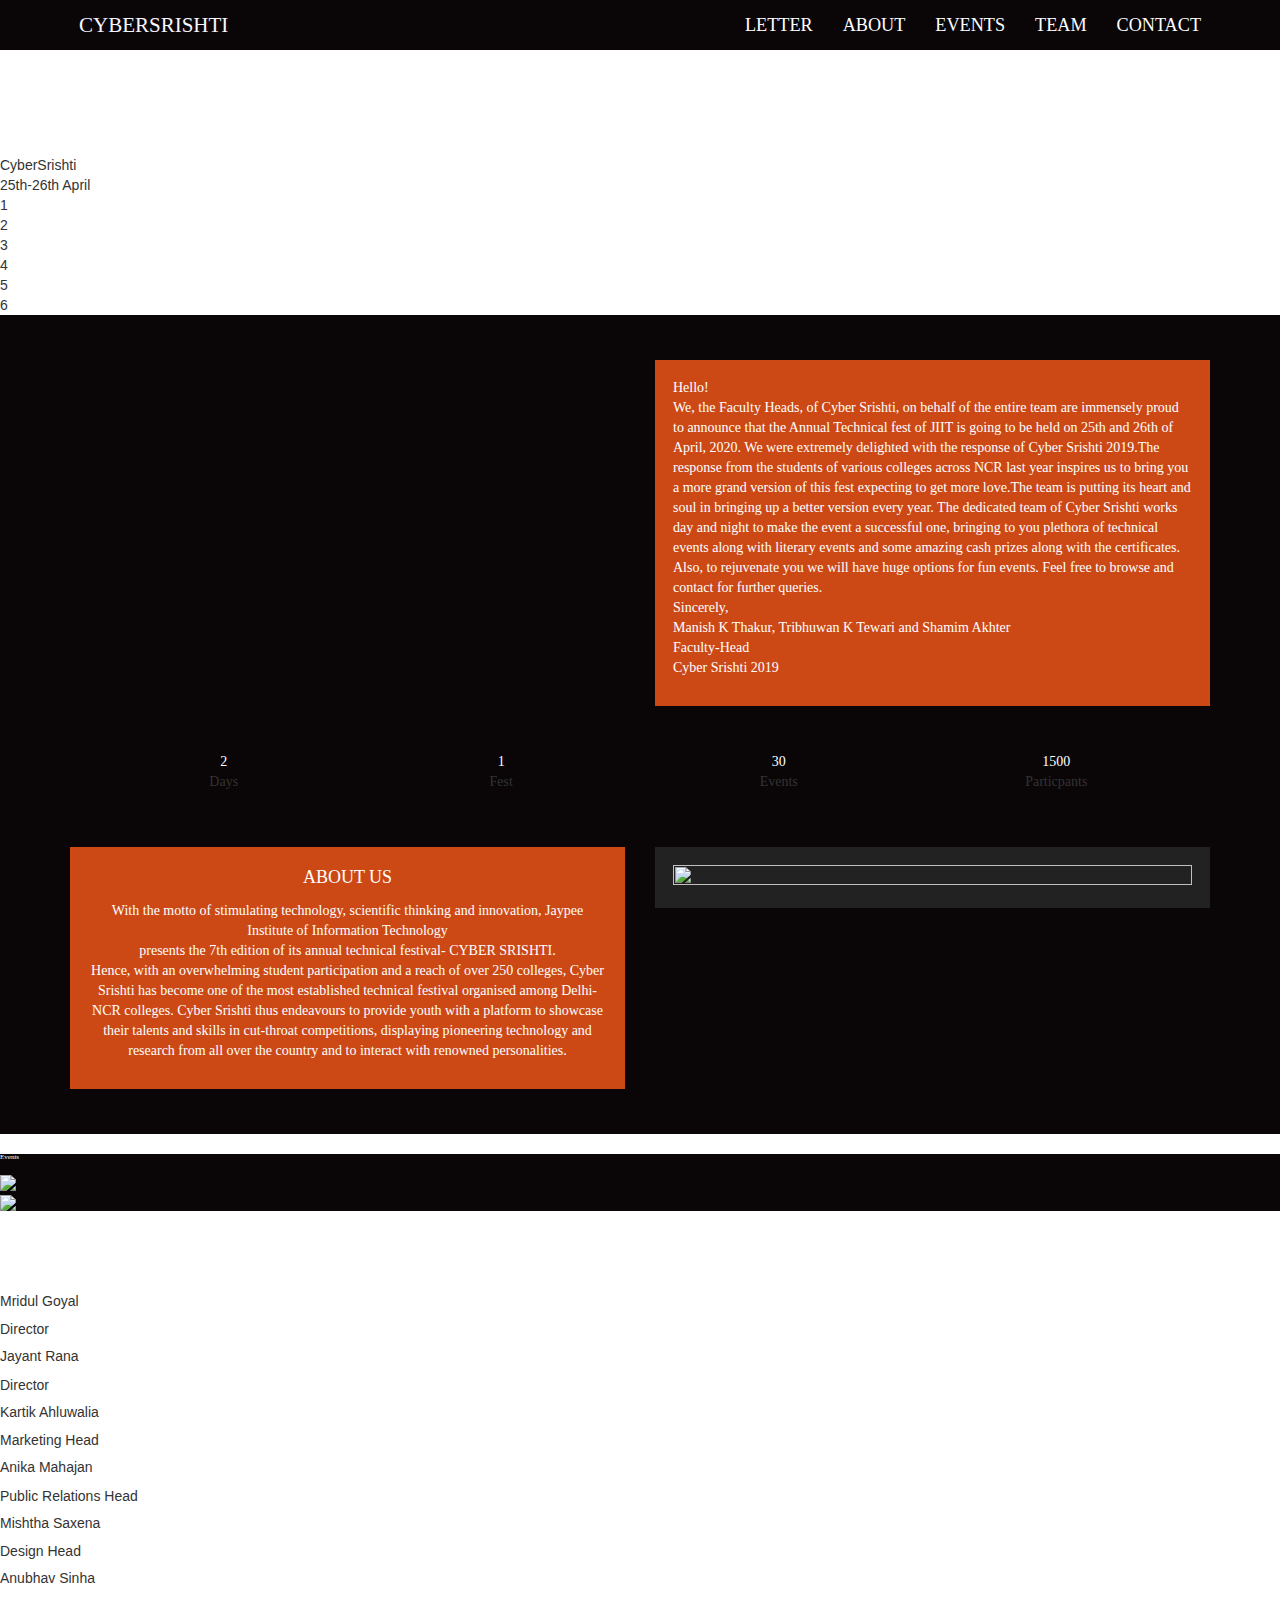
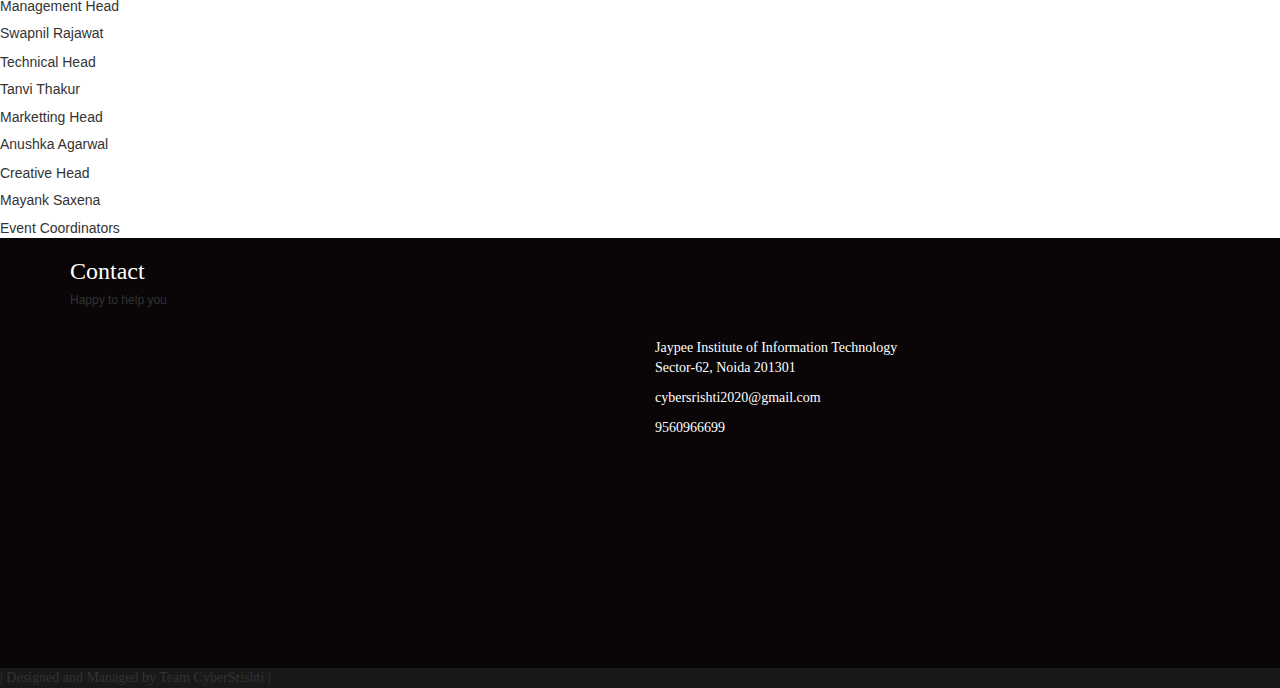
==== index.html @ b5b4d0e2 "Update index.html" ====
<!DOCTYPE html>
<html lang="en">
<head>
  <title>CyberSrishti2020</title>
  <meta charset="utf-8">
  <meta name="viewport" content="width=device-width, initial-scale=1.0">
  <link rel="icon" href="" type="image/x-icon">

  <meta content="" name="keywords">
  <meta content="" name="description">

  <!-- Favicons -->
  <link href="" rel="icon">
  <link href="img/apple-touch-icon.png" rel="apple-touch-icon">

  <!-- Google Fonts -->
   <link href="https://fonts.googleapis.com/css?family=Montserrat" rel="stylesheet" type="text/css">
  <link href="https://fonts.googleapis.com/css?family=Lato" rel="stylesheet" type="text/css">
  <link href="https://fonts.googleapis.com/css?family=Open+Sans:300,300i,400,400i,700,700i|Poppins:300,400,500,700" rel="stylesheet">
  <link href="https://fonts.googleapis.com/css2?family=Courier+Prime&family=Varela&display=swap" rel="stylesheet">
  <!-- Bootstrap CSS File -->
    <link rel="stylesheet" href="https://maxcdn.bootstrapcdn.com/bootstrap/3.3.7/css/bootstrap.min.css">
  <!-- <link href="lib/bootstrap/css/bootstrap.min.css" rel="stylesheet"> -->

  <!-- Libraries CSS Files -->
  <link href="lib/font-awesome/css/font-awesome.min.css" rel="stylesheet">
  <link href="lib/animate/animate.min.css" rel="stylesheet">

  <!-- Main Stylesheet File -->
  <link href="css/style.css" rel="stylesheet">
  <script src="js/typewriter.js"></script>
</head>
  
<body>

  <!--==========================
  Header
  ============================-->
  <nav class="navbar navbar-default  navbar-fixed-top g2" style="background-color:#0A0608; border-bottom:0; width: 100vw;">
    <div class="container-fluid " style="width: 90vw;">
      <div class="navbar-header">
        <button type="button" class="navbar-toggle" data-toggle="collapse" data-target="#Navbar">
          <span class="icon-bar"></span>
          <span class="icon-bar"></span>
          <span class="icon-bar"></span>
        </button>
        <a class="navbar-brand g3" href="#Home" style="font-family: font2; font-size: 150%;color:#f9f5ff;">CYBERSRISHTI</a>
      </div>
      <div class="collapse navbar-collapse" id="Navbar">
        <ul class="nav navbar-nav navbar-right">
          <li class="r1"><a href="#letter" style="font-family: font2;font-size: 130%; color:white;">LETTER</a></li>
          <li class="r1"><a href="#about" style="font-family: font2;font-size: 130% ; color:white;">ABOUT</a></li>
          <li class="r1"><a href="#events" style="font-family: font2;font-size: 130% ; color:white;">EVENTS</a></li>
          <!-- <li><a href="partners.html">PARTNERS</a></li> -->
         <!-- <li><a href="#apply">APPLY</a></li> -->
          <li class="r1"><a href="#team" style="font-family: font2;font-size: 130% ; color:white;">TEAM</a></li>
          <li class="r1"><a href="#contact" style="font-family: font2; font-size: 130% ; color:white;">CONTACT</a></li>
        </ul>
      </div>
    </div>
  </nav>
<!-- 
  <nav class="navbar navbar-default navbar-fixed-top " style="background-color: #000;position:sticky; border-color:#000; margin-bottom: 0px; opacity:0.5;">
  <div class="container">
    <div class="navbar-header">
      <button type="button" class="navbar-toggle" data-toggle="collapse" data-target="#Navbar">
        <span class="icon-bar"></span>
        <span class="icon-bar"></span>
        <span class="icon-bar"></span>
      </button>
      <div class="brand">
        <img src="img/cyber.png" style="
    width: 2vw;
    padding-bottom:1vh;
    padding-top: 1vh;
">

     

</div>
    </div>
    <div class="collapse navbar-collapse " id="Navbar">
      <ul class="nav navbar-nav navbar-right">
        <li ><a href="#letter" style="color: white;font-weight: bold;">LETTER</a></li>
        <li><a href="#about" style="color: white;font-weight: bold;">ABOUT</a></li>
        <li><a href="#events" style="color: white;font-weight: bold;">EVENTS</a></li>
        
        <li><a href="#apply" style="color: white;font-weight: bold;">APPLY</a></li>
        <li><a href="#team" style="color: white;font-weight: bold;">TEAM</a></li>
        <li><a href="#contact" style="color: white; font-weight: bold;">CONTACT</a></li>
      </ul>
    </div>
  </div>
</nav> -->
  <!--==========================
    Hero Section
  ============================-->
  
  <section id="hero">
    <video id="vid" playsinline="playsinline" autoplay="autoplay" muted="muted" loop="loop">
      <source src="img/vid6.mp4" type="video/mp4">
    </video>
    <div class="hero1">
      <div class="main_heading">
        <div class="mh1">CyberSrishti</div>
        <div class="mh2">25th-26th April</div>
        <!-- <div class="mh2">Annual Technical Fest of JIIT Noida</div> -->
      </div>
      <div class="wrapper">
        <div class="box-area">
          <div id="box-front" class="box">1</div>
          <div id="box-right" class="box">2</div>
          <div id="box-back" class="box">3</div>
          <div id="box-left" class="box">4</div>
          <div id="box-top" class="box">5</div>
          <div id="box-bottom" class="box">6</div>
        </div>
      </div>
    </div>
    <!-- <div class="sub_heading" style="z-index: 2; margin-top: 50vh;">
        <div class="mh2" style="color: white; text-align: center;">IT For Sustainability</div>
    </div> -->
    <!-- <div class="container tim" style="z-index: 100; margin-top: 50vh;">
        <ul>
          <li style="color: white" class="timli"><span id="days" style="color: white"></span>days</li>
          <li style="color: white" class="timli"><span id="hours"></span>Hours</li>
          <li style="color: white" class="timli"><span id="minutes"></span>Minutes</li>
          <li style="color: white" class="timli"><span id="seconds"></span>Seconds</li>
        </ul>
    </div> -->
  </section>
  <!-- #hero

  <main id="main">

    <!--==========================
      Letter Section
    ============================-->
  <section id="letter" style="background-color: #0A0608;">
    <div class="container">
    <div class="row">
      <div class="col-sm-6">
      <div class="card-deck cdlet2">
        <div class="card bg-primary" style="padding: 2vh 2vh; background-color:#0A0608; box-shadow: 0px 0px 0px 0px #222222">
          <div class="card-body">
              <div class="slideshow-container">

                  <div class="mySlides fade">
                    <!-- <div class="numbertext">1 / 4</div> -->
                    <img src="img/mkt.jpg" style="width:100%; height: 100%; object-fit: cover; object-position: center;" class="slideimg">
                    <div class="text">Manish K. Thakur</div>
                  </div>
                  
                  <div class="mySlides fade">
                    <!-- <div class="numbertext"></div> -->
                    <img src="img/tkt.jpg" style="width:100%; height: 100%; object-fit: cover; object-position: center;" class="slideimg">
                    <div class="text">Tribhuwan k. Tewari</div>
                  </div>
                  
                  <div class="mySlides fade">
                    <!-- <div class="numbertext">3 / 4</div> -->
                    <img src="img/sa.jpg" style="width:100%; height: 100%; object-fit: cover; object-position: center;" class="slideimg">
                    <div class="text">Shamim Akhtar</div>
                  </div>

                  <div class="mySlides fade">
                      <!-- <div class="numbertext">4 / 4</div> -->
                      <img src="img/am.jpg" style="width:100%; height: 100%; object-fit: cover; object-position: center;" class="slideimg">
                      <div class="text">Shamim Akhtar</div>
                    </div>
                  
                  </div>
                  <br>
                  
                  <div style="text-align:center;">
                    <span class="dot"></span> 
                    <span class="dot"></span> 
                    <span class="dot"></span> 
                    <span class="dot"></span> 
                  </div>
          </div>
        </div> 
      </div>
      </div>
      <div class="col-sm-6">
          <div class="card-deck" style="margin-top: 5vh; margin-bottom:5vh;">
            <div class="card bg-primary" style="padding: 2vh 2vh; background-color:#cc4916; box-shadow: 0px 0px 0px 0px #222222">
              <div class="card-body text-center">
                <!-- <p class="card-text">Some text inside the first card</p> -->
                <p class="card-text" style="text-align: left; font-family: font4; color: white" >Hello!<br>
                  We, the Faculty Heads, of Cyber Srishti, on behalf of the entire team are immensely proud to announce that the Annual Technical fest of JIIT is going to be held on 25th and 26th of April, 2020.
                  We were extremely delighted with the response of Cyber Srishti 2019.The response from the students of various colleges across NCR last year inspires us to bring you a more grand version of this fest expecting to get more love.The team is putting its heart and soul in bringing up a better version every year.
                  The dedicated team of Cyber Srishti works day and night to make the event a successful one, bringing to you plethora of technical events along with literary events and some amazing cash prizes along with the certificates.
                  Also, to rejuvenate you we will have huge options for fun events. Feel free to browse and contact for further queries.<br>
                  Sincerely,<br>
                  Manish K Thakur, Tribhuwan K Tewari and Shamim Akhter <br>
                  Faculty-Head <br>
                  Cyber Srishti 2019</p>
              </div>
            </div> 
          </div>
          </div>
    </div>
    </div>
  </section>



    <!--==========================
      Facts Section
    ============================-->
    <section id="facts" style="background-color: #0A0608;">
      <div class="container wow fadeIn">
        <!-- <div class="section-header">
          <h3 class="section-title" style="color: white; font-family: font3;">Facts</h3>
        </div> -->
        <div class="container-fluid counters">

  				<div class="col-lg-3 col-6 text-center">
            <span data-toggle="counter-up" style="font-family: font3; color: white">2</span>
            <p style="font-family: font3;">Days</p>
  				</div>

          <div class="col-lg-3 col-6 text-center">
            <span data-toggle="counter-up" style="font-family: font3; color: white;">1</span>
            <p style="font-family: font3;">Fest</p>
  				</div>

          <div class="col-lg-3 col-6 text-center">
            <span data-toggle="counter-up" style="font-family: font3; color: white;">30</span>
            <p style="font-family: font3;">Events</p>
  				</div>

          <div class="col-lg-3 col-6 text-center">
            <span data-toggle="counter-up" style="font-family: font3; color: white;">1500</span>
            <p style="font-family: font3;">Particpants</p>
  				</div>

  			</div>

      </div>
    </section><!-- #facts -->




<!--------------ABOUT----------------->

<section id="about" style="background-color: #0A0608; border-bottom: none;">
    <div class="container">
        <div class="row" >
          <div class="col-sm-6 abcol">
          <div class="card-deck" style="margin-top: 5vh; margin-bottom:5vh;">
            <div class="card bg-primary cdabout" style="padding: 2vh 2vh; background-color:#cc4916; box-shadow: 0px 0px 0px 0px #0A0608">
              <div class="card-body text-center">
                <p class="card-text" style="text-align: center; font-family: font2; color: white; font-size: large;">ABOUT US</p>
                <p class="card-text" style="text-align: center; font-family: font4; color: white;" >
                  With the motto of stimulating technology, scientific thinking and innovation,
                  Jaypee Institute of Information Technology<br>
                  presents the 7th edition of its annual technical festival- CYBER SRISHTI.<br>
                  Hence, with an overwhelming student participation
                  and a reach of over 250 colleges,
                  Cyber Srishti has become one of the most established technical festival
                  organised among Delhi-NCR colleges.
                  Cyber Srishti thus endeavours to provide youth
                  with a platform to showcase their talents
                  and skills in cut-throat competitions,
                  displaying pioneering technology and research
                  from all over the country
                  and to interact with renowned personalities.
              </div>
            </div> 
          </div>
          </div>
          <div class="col-sm-6">
              <div class="card-deck" style="margin-top: 5vh; margin-bottom:5vh;">
                <div class="card bg-primary cdabout" style="padding: 2vh 2vh; background-color:#222222; box-shadow: 0px 0px 0px 0px #10141a;">
                  <div class="card-body">
                    <!-- <p class="card-text">Some text inside the first card</p> -->
                    <img src="img/about1.jpg" style="width: 100%; height: 100%; object-fit: cover; object-position: center;">
                  </div>
                </div> 
              </div>
              </div>
        </div>
        </div>
</section>



    <!--==========================
      Events Section
    ============================-->
    <section id="events" style="background-color: #0A0608; border-bottom: none;">
      <div class="evheading ">
        <h1 style="font-family: font3; font-size: 50%; color: white;">Events</h1>
      </div>
      <div class="ev">
        <div class="ev1">
            <img src="img/tech.png" class="evpic">
        </div>
        <div class="ev1">
            <img src="img/nontech.png" class="evpic">                      
        </div>
      </div>
      </div>
   </section>
   <!-- #Events -->

   <!-- 
    <section id="partner">
      <div class="container wow fadeInUp">
        <div class="section-header">
          <h3 class="section-title">Partner</h3>
          <p class="section-description">Our proud partners</p>
        </div>
       

        <div class="container-fluid" id="partner-wrapper">
          <div class="col-lg-3 col-md-6 partner-item filter-app">
            <a href="" style="margin-left: 15px;">
              <img src="img/partner/allevents.jpg" style="width:202px;" alt="">
              <div class="details">
                <h4>Allevents</h4>
                <span>Media Partner</span>
              </div>
            </a>
          </div>

          <div class="col-lg-3 col-md-6 partner-item filter-web">
            <a href="" style="margin-left: 15px;">
              <img src="img/partner/allevents.jpg" style="width:202px;" alt="">
               <div class="details">
                <h4>Allevents</h4>
                <span>Media Partner</span>
              </div>
            </a>
          </div>

          <div class="col-lg-3 col-md-6 partner-item filter-app">
           <a href="" style="margin-left: 15px;">
              <img src="img/partner/allevents.jpg" style="width:202px;" alt="">
               <div class="details">
                <h4>Allevents</h4>
                <span>Media Partner</span>
              </div>
            </a>
          </div>

          <div class="col-lg-3 col-md-6 partner-item filter-card">
            <a href="" style="margin-left: 15px;">
              <img src="img/partner/allevents.jpg" style="width:202px;" alt="">
               <div class="details">
                <h4>Allevents</h4>
                <span>Media Partner</span>
              </div>
            </a>
          </div>

          <div class="col-lg-3 col-md-6 partner-item filter-card">
           <a href="" style="margin-left: 15px;">
              <img src="img/partner/allevents.jpg" style="width:202px;" alt="">
               <div class="details">
                <h4>Allevents</h4>
                <span>Media Partner</span>
              </div>
            </a>
          </div>

          <div class="col-lg-3 col-md-6 partner-item filter-web">
           <a href="" style="margin-left: 15px;">
              <img src="img/partner/allevents.jpg" style="width:202px;" alt="">
               <div class="details">
                <h4>Allevents</h4>
                <span>Media Partner</span>
              </div>
            </a>
          </div>

          <div class="col-lg-3 col-md-6 partner-item filter-card">
            <a href="">
              <img src="img/partner/allevents.jpg" alt="">
               <div class="details">
                <h4>Allevents</h4>
                <span>Media Partner</span>
              </div>
            </a>
          </div>
          <div class="col-lg-3 col-md-6 partner-item filter-card">
            <a href="">
              <img src="img/partner/allevents.jpg" alt="">
               <div class="details">
                <h4>Allevents</h4>
                <span>Media Partner</span>
              </div>
            </a>
          </div>


        </div>

      </div>
    </section> #partner -->
 
    <!--==========================
      Team Section
    ============================-->
    <!-- <section id="team" style="padding-top:50px; " style="background-color: #191919; border-bottom: none;">
      <div class="container wow fadeInUp " style="background-color: #191919"; >
        <div class="section-header" style="background-color: #191919";>
          <h3 class="section-title" style="padding-bottom:40px; font-family: font1; color:white;">Team</h3>
          
        </div>
        <div class="container-fluid">
          <div class="col-lg-4 col-md-6">
            <div class="member">
              <div class="pic"><img src="img/img1.jpg" alt="">
                <div class="overlay">
                    <p class="info">8052211692</p><br>
                    <a class="info" href="#"><i class="fa fa-facebook"></i></a> <br>
                    <a class="info" href="#"><i class="fa fa-instagram"></i></a>
                </div>
              </div>
              <h4>Dhanshree Tejwani</h4>
              <span>Director</span>
            </div>
          </div>

          <div class="col-lg-4 col-md-6">
            <div class="member">
              <div class="pic"><img src="img/img1.jpg" alt=""></div>
              <h4>Dhanshree Tejwani</h4>
              <span>Director</span>
              
            </div>
          </div>

          <div class="col-lg-4 col-md-6">
            <div class="member">
              <div class="pic"><img src="img/img1.jpg" alt=""></div>
              <h4>Dhanshree Tejwani</h4>
              <span>Director</span>
              
            </div>
          </div>

          
        </div>
  <div class="container-fluid">
          <div class="col-lg-4 col-md-6">
            <div class="member">
              <div class="pic"><img src="img/img1.jpg" alt=""></div>
              <h4>Dhanshree Tejwani</h4>
              <span>Head of Design</span>
              
            </div>
          </div>

          <div class="col-lg-4 col-md-6">
            <div class="member">
              <div class="pic"><img src="img/img1.jpg" alt=""></div>
              <h4>Dhanshree Tejwani</h4>
              <span>Head of Management</span>
              
            </div>
          </div>

          <div class="col-lg-4 col-md-6">
            <div class="member">
              <div class="pic"><img src="img/img1.jpg" alt=""></div>
              <h4>Dhanshree Tejwani</h4>
              <span>Head of Marketing</span>
              
            </div>
          </div>

          
        </div>

 <div class="container-fluid">
          <div class="col-lg-4 col-md-6">
            <div class="member">
              <div class="pic"><img src="img/img1.jpg" alt=""></div>
              <h4>Dhanshree Tejwani</h4>
              <span>Head of Creative</span>
              
            </div>
          </div>

          <div class="col-lg-4 col-md-6">
            <div class="member">
              <div class="pic"><img src="img/img1.jpg" alt=""></div>
              <h4>Dhanshree Tejwani</h4>
              <span>Head of Public Relations</span>
             
            </div>
          </div>

          <div class="col-lg-4 col-md-6">
            <div class="member">
              <div class="pic"><img src="img/img1.jpg" alt=""></div>
              <h4>Dhanshree Tejwani</h4>
              <span>Head of Public Relations</span>
              
            </div>
          </div>
        </div>

    </section>#team -->

    <!-- team section -->

    <section id="team">
        <div class="evheading ">
            <h1 style="font-family: font3; font-size: 50%; color: white;">TEAM</h1>
          </div>
      <div class="container-fluid teamcon" style="margin-top: 5vh;">
        <div class="row">
            <div class="member-item set-bg team-mem1">
              <div class="mi-social">
                  <div class="mi-social-inner bg-gradient">
                      <a href="#"><i class="fa fa-facebook"></i></a>
                      <a href="#"><i class="fa fa-instagram"></i></a>
                      <a href="#"><i class="fa fa-twitter"></i></a>
                      <a href="#"><i class="fa fa-linkedin"></i></a>
                  </div>
              </div>
              <div class="mi-text">
                  <h5>Mridul Goyal</h5>
                  <span>Director</span>
              </div>
              </div>
              <div class="member-item set-bg team-mem2">
                <div class="mi-social">
                    <div class="mi-social-inner bg-gradient">
                        <a href="#"><i class="fa fa-facebook"></i></a>
                        <a href="#"><i class="fa fa-instagram"></i></a>
                        <a href="#"><i class="fa fa-twitter"></i></a>
                        <a href="#"><i class="fa fa-linkedin"></i></a>
                    </div>
                </div>
                <div class="mi-text">
                    <h5>Jayant Rana</h5>
                    <span>Director</span>
                </div>
               </div> 
                <div class="member-item set-bg team-mem3">
                  <div class="mi-social">
                      <div class="mi-social-inner bg-gradient">
                          <a href="#"><i class="fa fa-facebook"></i></a>
                          <a href="#"><i class="fa fa-instagram"></i></a>
                          <a href="#"><i class="fa fa-twitter"></i></a>
                          <a href="#"><i class="fa fa-linkedin"></i></a>
                      </div>
                  </div>
                  <div class="mi-text">
                      <h5>Kartik Ahluwalia</h5>
                      <span>Marketing Head</span>
                  </div>
                  </div>
                  <div class="member-item set-bg team-mem4">
                    <div class="mi-social">
                        <div class="mi-social-inner bg-gradient">
                            <a href="#"><i class="fa fa-facebook"></i></a>
                            <a href="#"><i class="fa fa-instagram"></i></a>
                            <a href="#"><i class="fa fa-twitter"></i></a>
                            <a href="#"><i class="fa fa-linkedin"></i></a>
                        </div>
                    </div>
                    <div class="mi-text">
                        <h5>Anika Mahajan</h5>
                        <span>Public Relations Head</span>
                    </div>
                 </div>
                    <div class="member-item set-bg team-mem5">
                      <div class="mi-social">
                          <div class="mi-social-inner bg-gradient">
                              <a href="#"><i class="fa fa-facebook"></i></a>
                              <a href="#"><i class="fa fa-instagram"></i></a>
                              <a href="#"><i class="fa fa-twitter"></i></a>
                              <a href="#"><i class="fa fa-linkedin"></i></a>
                          </div>
                      </div>
                      <div class="mi-text">
                          <h5>Mishtha Saxena</h5>
                          <span>Design Head</span>
                      </div>
                    </div>
           </div>
        <div class="row">
            <div class="member-item set-bg team-mem6">
                <div class="mi-social">
                    <div class="mi-social-inner bg-gradient">
                        <a href="#"><i class="fa fa-facebook"></i></a>
                        <a href="#"><i class="fa fa-instagram"></i></a>
                        <a href="#"><i class="fa fa-twitter"></i></a>
                        <a href="#"><i class="fa fa-linkedin"></i></a>
                    </div>
                </div>
                <div class="mi-text">
                    <h5>Anubhav Sinha</h5>
                    <span>Management Head</span>
                </div>
                </div>
                <div class="member-item set-bg team-mem7">
                  <div class="mi-social">
                      <div class="mi-social-inner bg-gradient">
                          <a href="#"><i class="fa fa-facebook"></i></a>
                          <a href="#"><i class="fa fa-instagram"></i></a>
                          <a href="#"><i class="fa fa-twitter"></i></a>
                          <a href="#"><i class="fa fa-linkedin"></i></a>
                      </div>
                  </div>
                  <div class="mi-text">
                      <h5>Swapnil Rajawat</h5>
                      <span>Technical Head</span>
                  </div>
                 </div> 
                  <div class="member-item set-bg team-mem8">
                    <div class="mi-social">
                        <div class="mi-social-inner bg-gradient">
                            <a href="#"><i class="fa fa-facebook"></i></a>
                            <a href="#"><i class="fa fa-instagram"></i></a>
                            <a href="#"><i class="fa fa-twitter"></i></a>
                            <a href="#"><i class="fa fa-linkedin"></i></a>
                        </div>
                    </div>
                    <div class="mi-text">
                        <h5>Tanvi Thakur</h5>
                        <span>Marketting Head</span>
                    </div>
                    </div>
                    <div class="member-item set-bg team-mem9">
                      <div class="mi-social">
                          <div class="mi-social-inner bg-gradient">
                              <a href="#"><i class="fa fa-facebook"></i></a>
                              <a href="#"><i class="fa fa-instagram"></i></a>
                              <a href="#"><i class="fa fa-twitter"></i></a>
                              <a href="#"><i class="fa fa-linkedin"></i></a>
                          </div>
                      </div>
                      <div class="mi-text">
                          <h5>Anushka Agarwal</h5>
                          <span>Creative Head</span>
                      </div>
                   </div>
                      <div class="member-item set-bg team-mem10">
                        <div class="mi-social">
                            <div class="mi-social-inner bg-gradient">
                                <a href="#"><i class="fa fa-facebook"></i></a>
                                <a href="#"><i class="fa fa-instagram"></i></a>
                                <a href="#"><i class="fa fa-twitter"></i></a>
                                <a href="#"><i class="fa fa-linkedin"></i></a>
                            </div>
                        </div>
                        <div class="mi-text">
                            <h5>Mayank Saxena</h5>
                            <span>Event Coordinators</span>
                        </div>
                      </div>
          
        </div>
        <div class="row">
          
        </div>
      </div>
    </section>

    
    <!--==========================
      Contact Section
    ============================-->
    <section id="contact" style="background-color: #0A0608;">
      <div class="container wow fadeInUp">
        <div class="section-header">
          <h3 class="section-title" style="font-family: font3; color: white;">Contact</h3>
          <h6 class="section-description">Happy to help you</h6>
        </div>
      </div>
<div class="container">
      <div class="col-md-6" >
      <iframe src="https://maps.google.com/maps?q=jaypee%20institue%20of%20information%20technology&t=&z=13&ie=UTF8&iwloc=&output=embed"  frameborder="0" style="border:0px;width:100%; height:350px;float: left;padding-left: 20px;" allowfullscreen></iframe></div>
        <div class="col-md-6 justify-content-center" style="float: right;padding-top: 20px;" >
            <div class="info">
              <div>
                <i class="fa fa-map-marker" style="color: #cc4916"> </i>
                <p style="color: white; font-family: font4">Jaypee Institute of Information Technology<br>Sector-62, Noida 201301</p>
              </div>

              <div>
                <i class="fa fa-envelope" style="color: #cc4916"></i>
                <p style="color: white; font-family: font4">cybersrishti2020@gmail.com</p>
              </div>

              <div>
                <i class="fa fa-phone" style="color: #cc4916"></i>
                <p style="color: white; font-family: font4">9560966699</p>
              </div>
            </div>

            <div class="social-links">
              
              <a href="https://www.facebook.com/Parola.LiteraryHub/?ref=br_rs" class="facebook"><i class="fa fa-facebook"></i></a>
              <a href="https://www.instagram.com/thejoust19/?hl=en" class="instagram"><i class="fa fa-instagram"></i></a>
              
            </div>

          </div>

        

        </div>
  
    </section>

 <div class="footer" style="background-color: #191919; font-family: font4">| Designed and Managed by Team CyberSrishti |
 </div>
    <!-- #contact -->
<a href="#" class="back-to-top"><i class="fa fa-chevron-up"></i></a>

 
  </main>

  
  
<!-- JavaScript Libraries -->
  <script src="js/index.js"></script>
  <script src="js/timer.js"></script>
  <script src="lib/jquery/jquery.min.js"></script>
  <script src="lib/jquery/jquery-migrate.min.js"></script>
  <script src="lib/bootstrap/js/bootstrap.bundle.min.js"></script>
  <script src="lib/easing/easing.min.js"></script>
  <script src="lib/wow/wow.min.js"></script>
  <script src="lib/waypoints/waypoints.min.js"></script>
  <script src="lib/counterup/counterup.min.js"></script>
  <script src="lib/superfish/hoverIntent.js"></script>
  <script src="lib/superfish/superfish.min.js"></script>

  <!-- Contact Form JavaScript File -->
  <script src="contactform/contactform.js"></script>

  <!-- Template Main Javascript File -->
  <script src="js/main.js"></script>

</body>
</html>
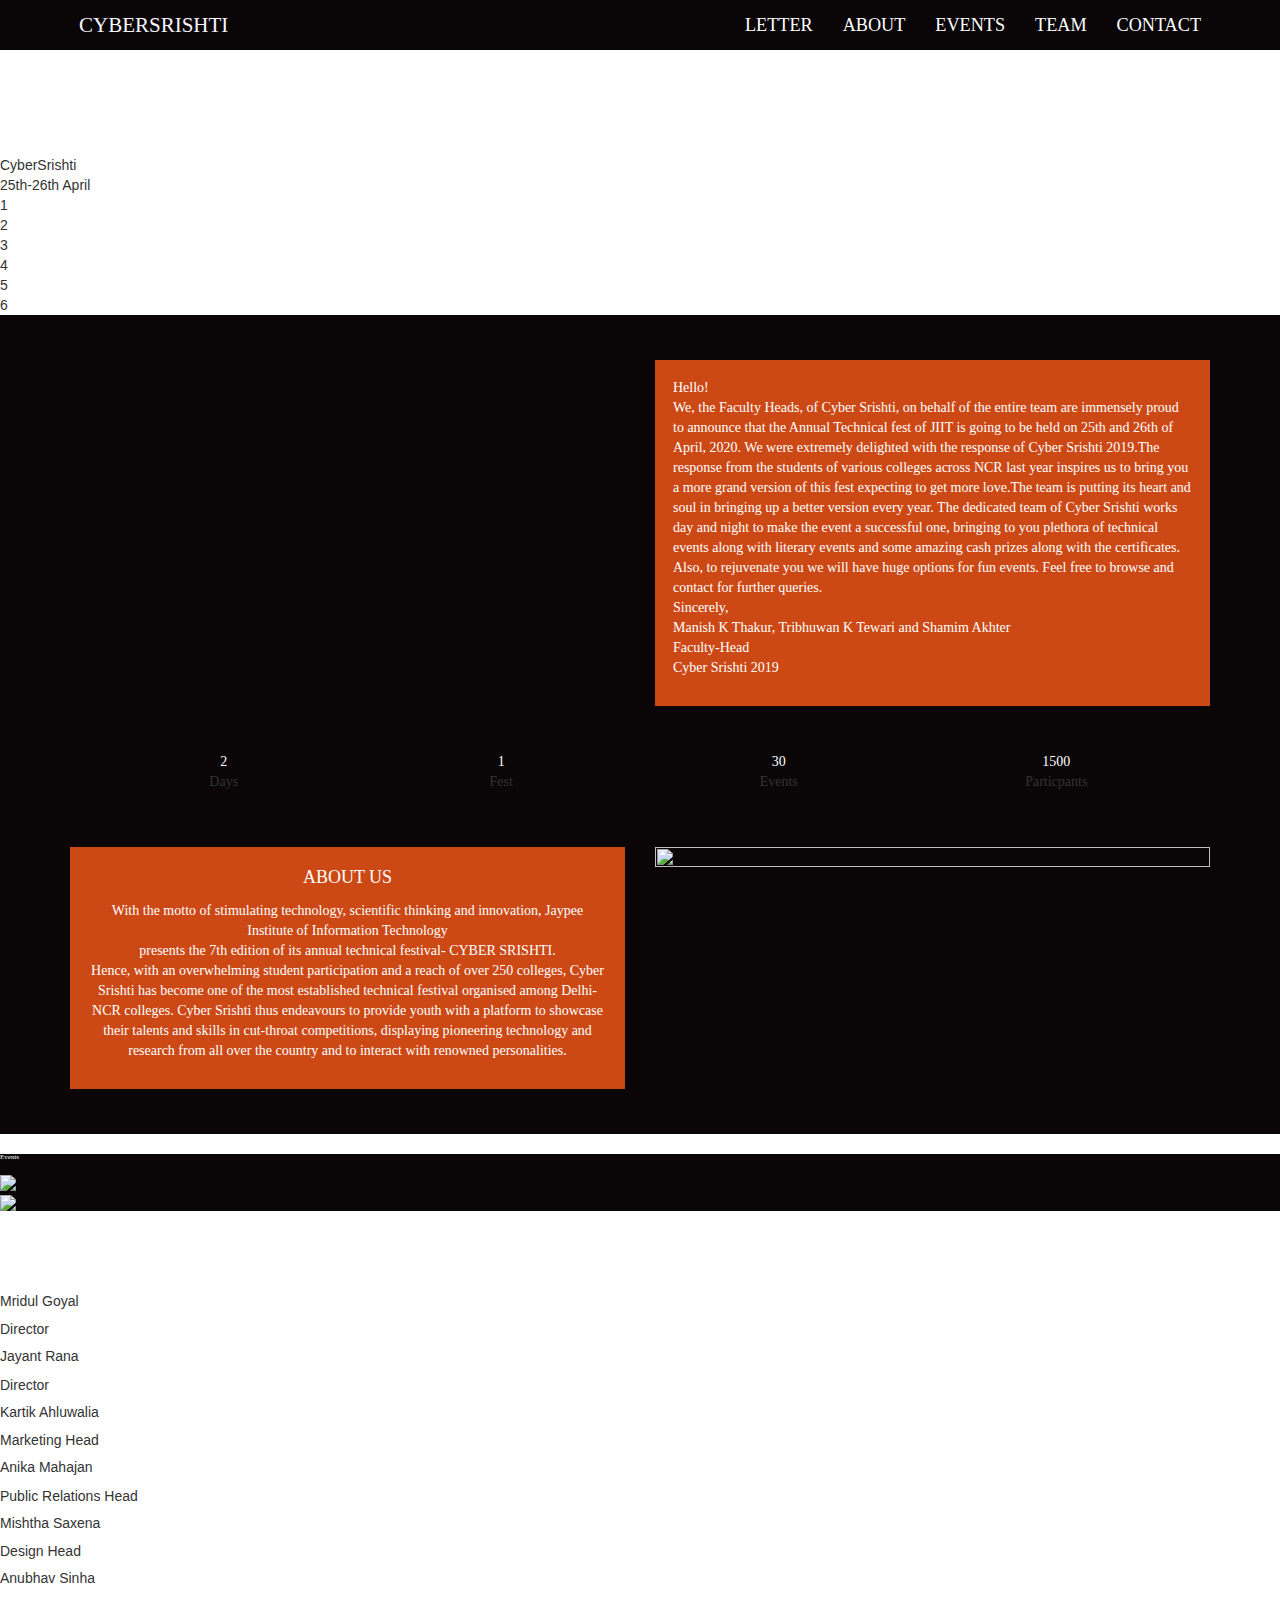
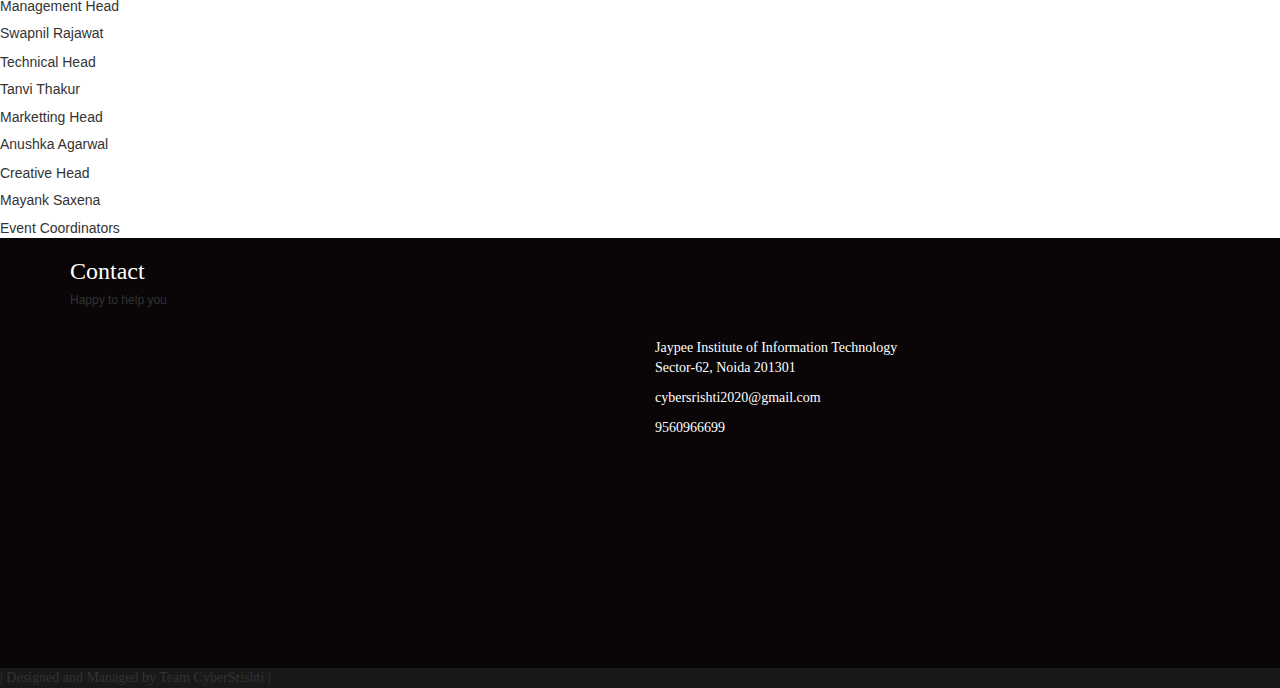
==== commit 0fe556e3: "Update index.html" ====
--- a/index.html
+++ b/index.html
@@ -274,8 +274,8 @@
           </div>
           <div class="col-sm-6">
               <div class="card-deck" style="margin-top: 5vh; margin-bottom:5vh;">
-                <div class="card bg-primary cdabout" style="padding: 2vh 2vh; background-color:#222222; box-shadow: 0px 0px 0px 0px #10141a;">
-                  <div class="card-body">
+                <div class="card bg-primary cdabout" style="background-color:#0A0608; box-shadow: 0px 0px 0px 0px #10141a;">
+                  <div class="card-body cdabout">
                     <!-- <p class="card-text">Some text inside the first card</p> -->
                     <img src="img/about1.jpg" style="width: 100%; height: 100%; object-fit: cover; object-position: center;">
                   </div>
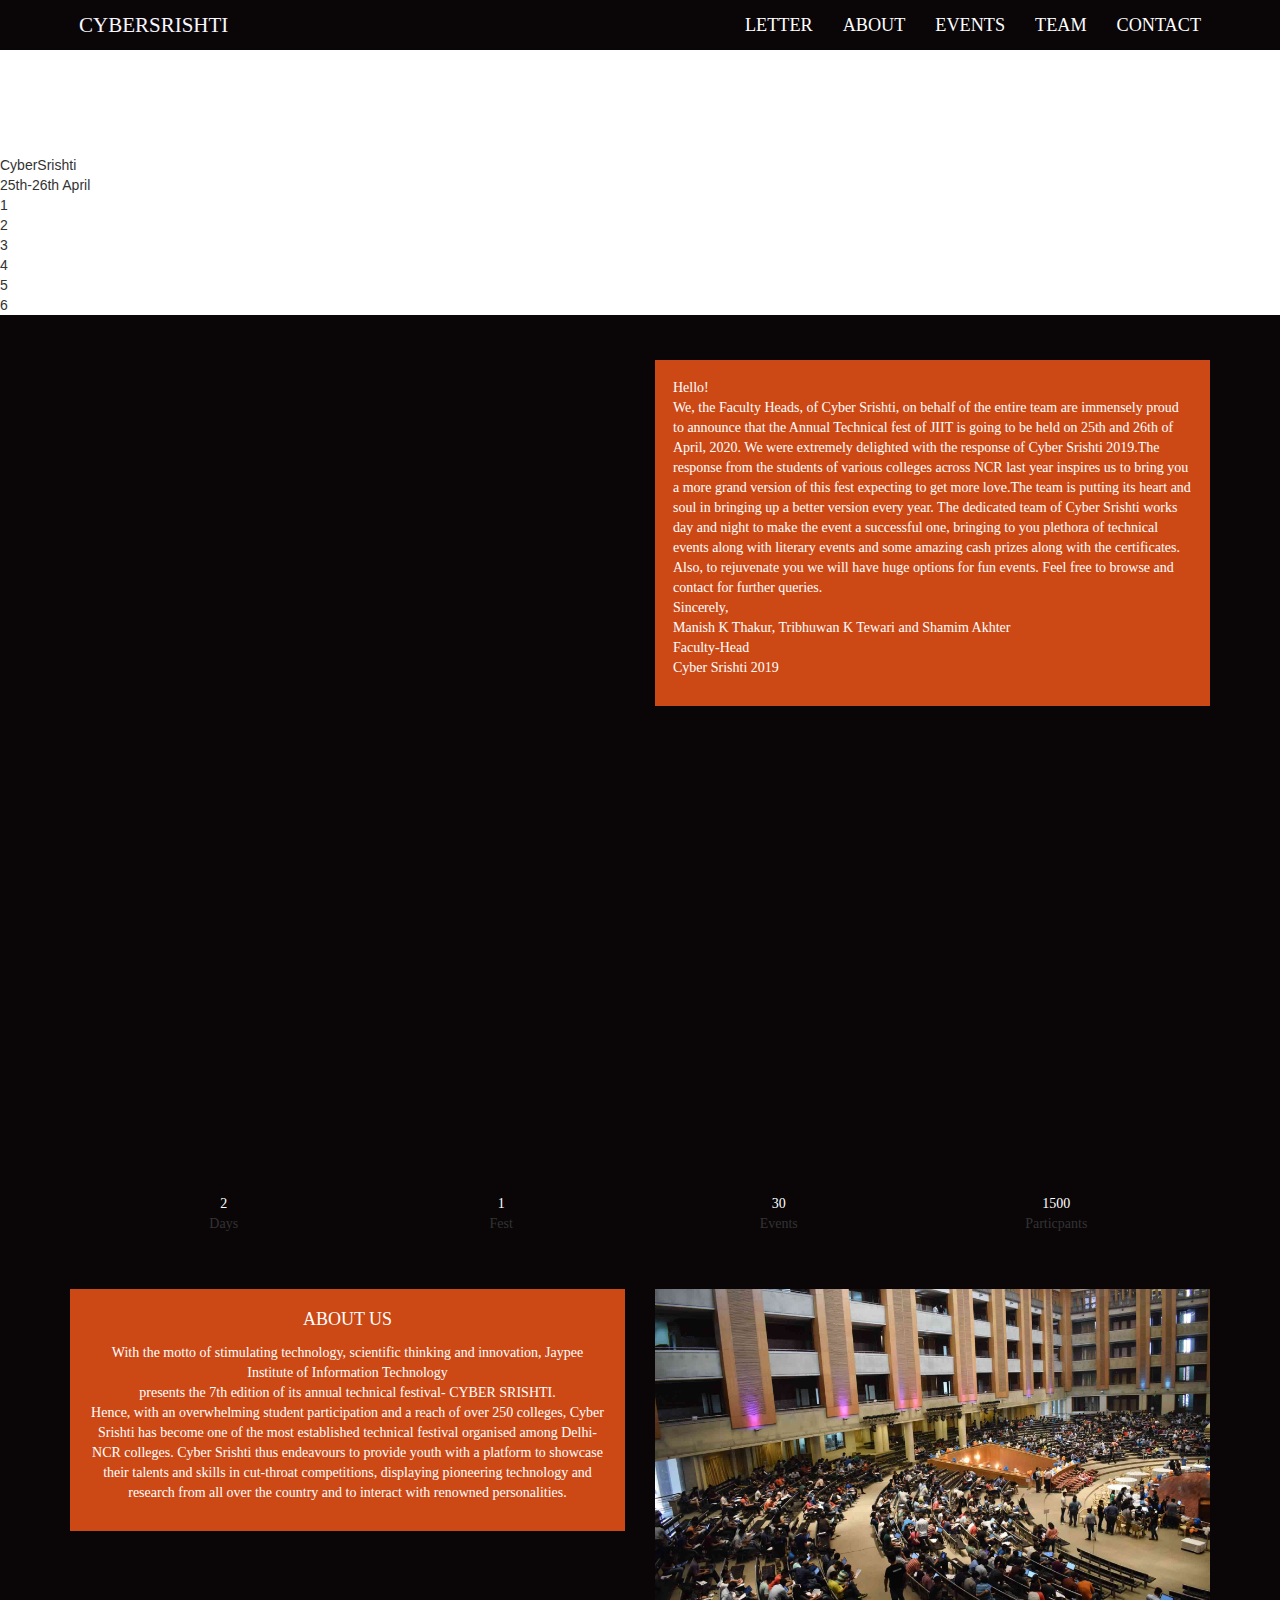
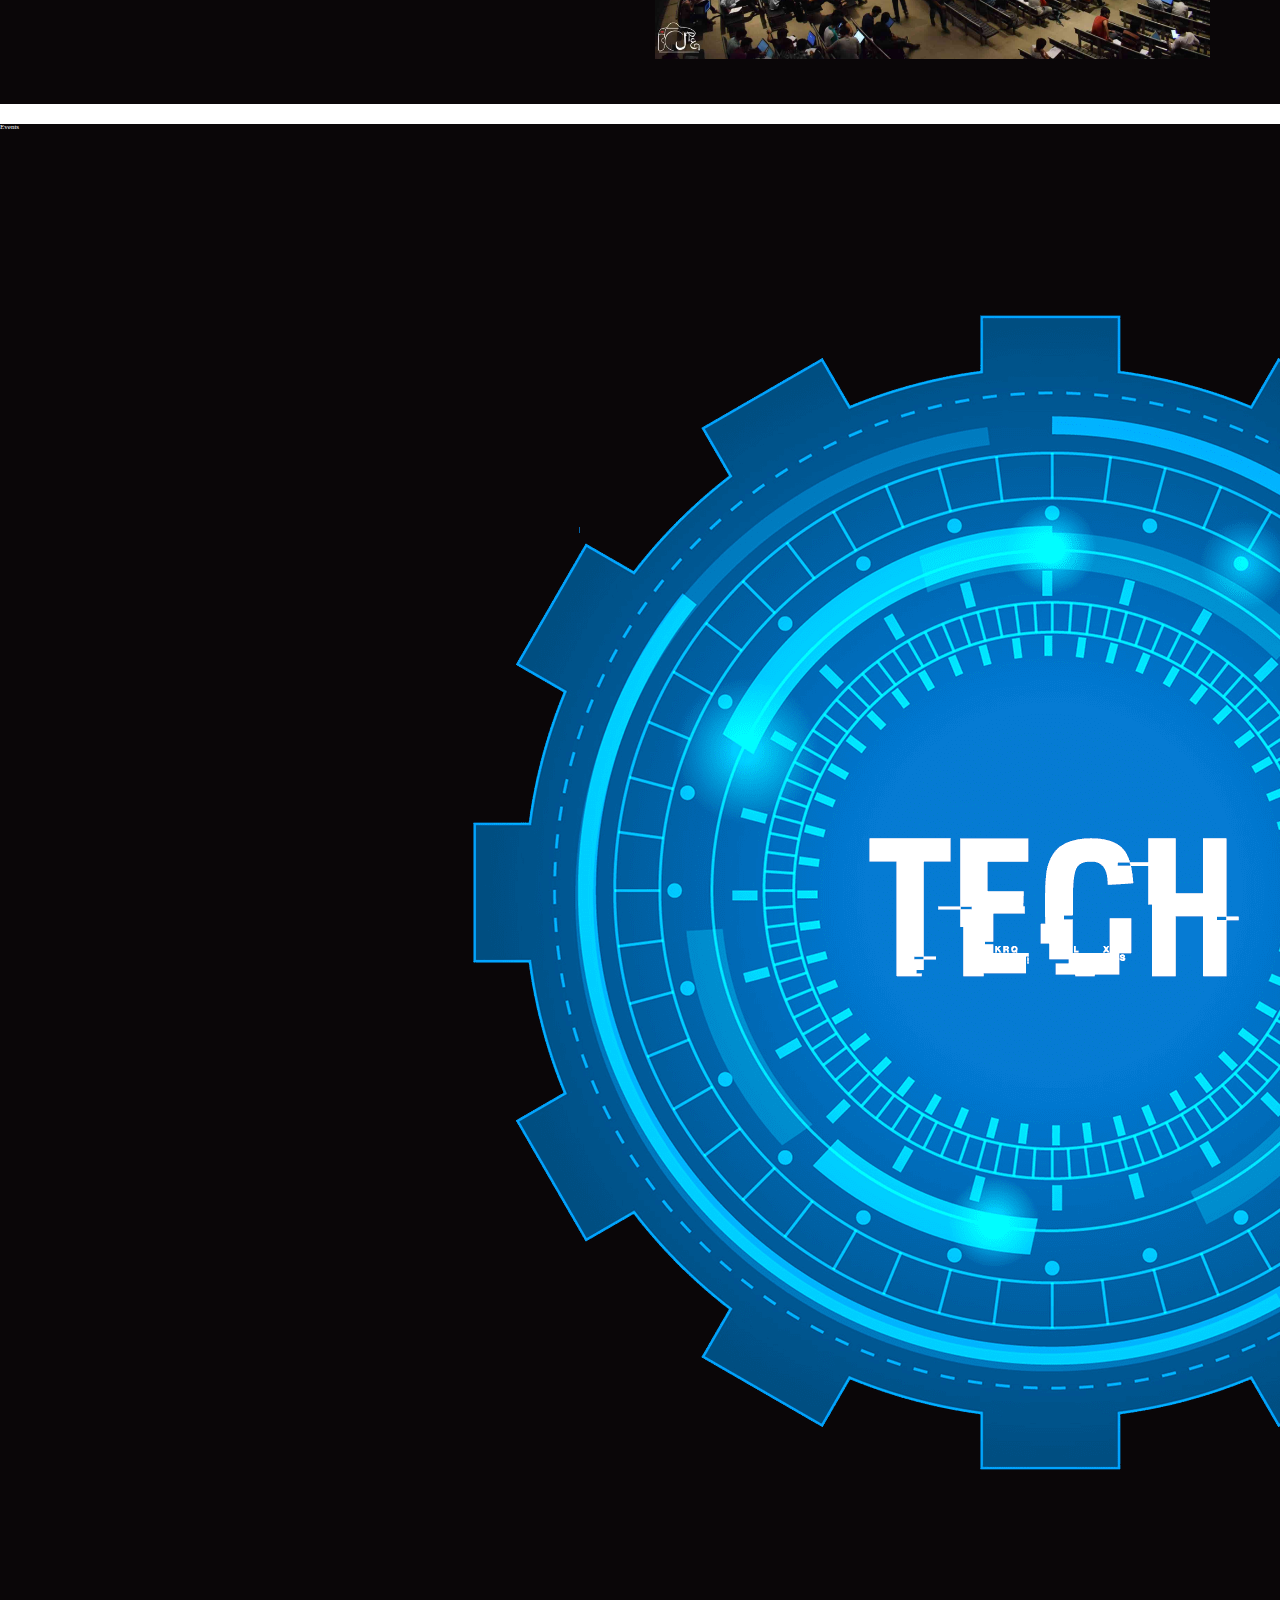
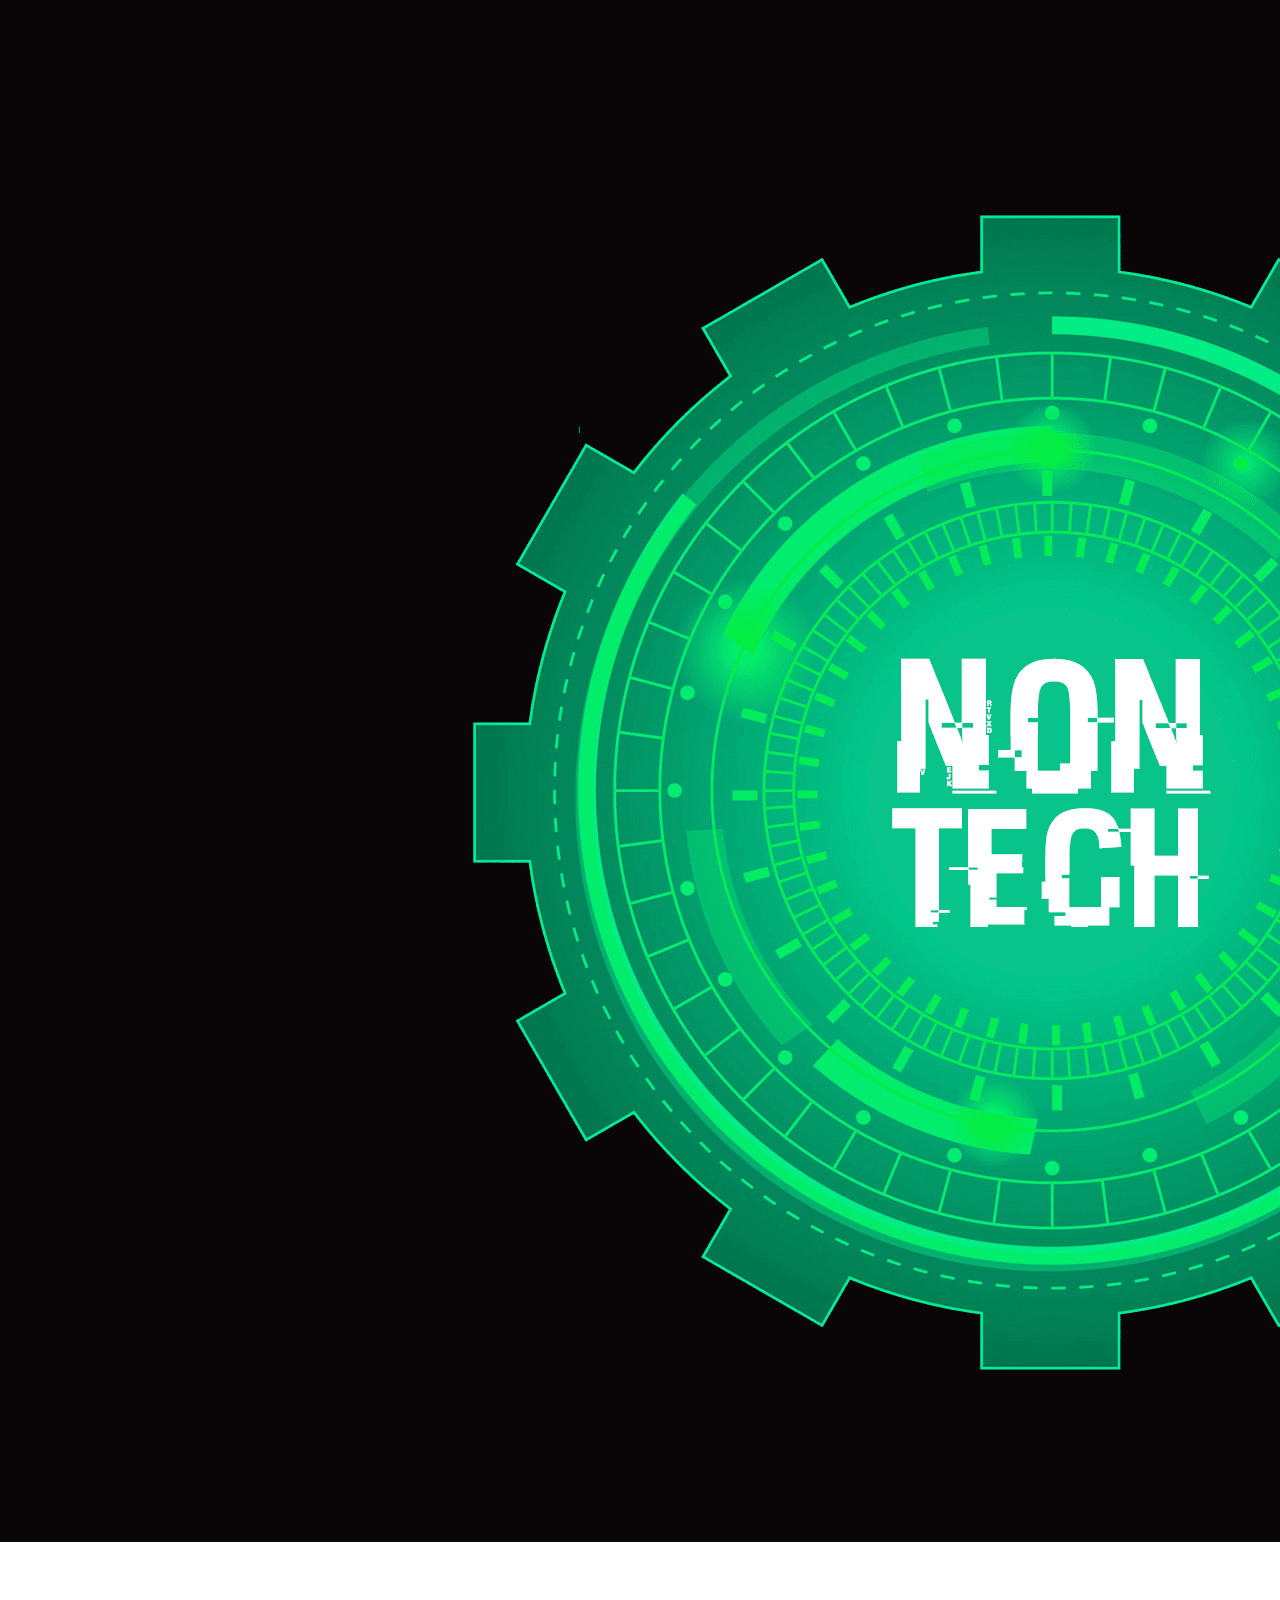
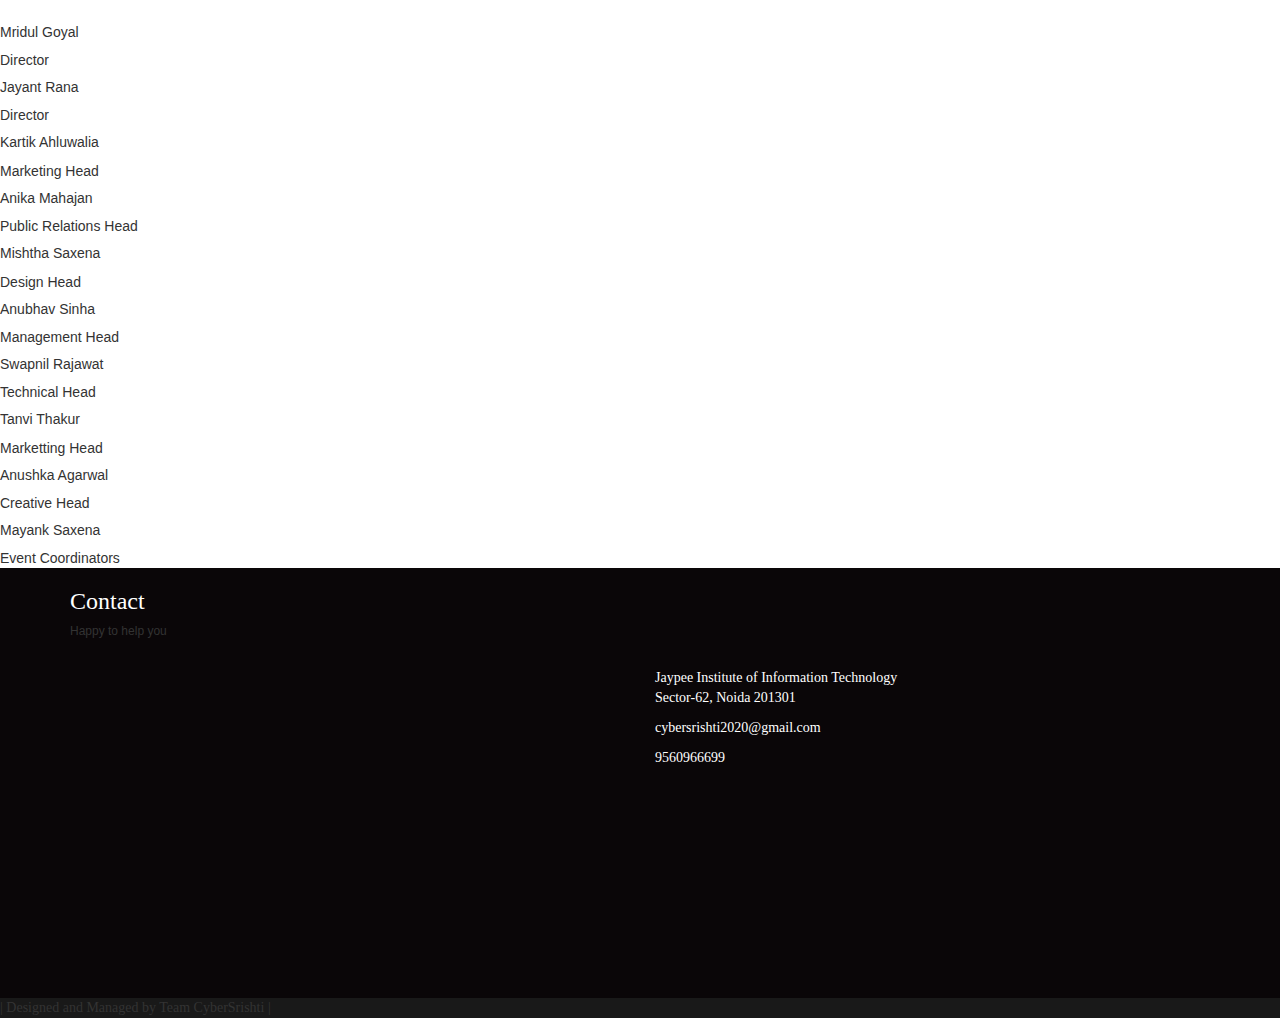
==== commit e26620db: "Update index.html" ====
--- a/index.html
+++ b/index.html
@@ -59,39 +59,7 @@
       </div>
     </div>
   </nav>
-<!-- 
-  <nav class="navbar navbar-default navbar-fixed-top " style="background-color: #000;position:sticky; border-color:#000; margin-bottom: 0px; opacity:0.5;">
-  <div class="container">
-    <div class="navbar-header">
-      <button type="button" class="navbar-toggle" data-toggle="collapse" data-target="#Navbar">
-        <span class="icon-bar"></span>
-        <span class="icon-bar"></span>
-        <span class="icon-bar"></span>
-      </button>
-      <div class="brand">
-        <img src="img/cyber.png" style="
-    width: 2vw;
-    padding-bottom:1vh;
-    padding-top: 1vh;
-">
-
-     
-
-</div>
-    </div>
-    <div class="collapse navbar-collapse " id="Navbar">
-      <ul class="nav navbar-nav navbar-right">
-        <li ><a href="#letter" style="color: white;font-weight: bold;">LETTER</a></li>
-        <li><a href="#about" style="color: white;font-weight: bold;">ABOUT</a></li>
-        <li><a href="#events" style="color: white;font-weight: bold;">EVENTS</a></li>
-        
-        <li><a href="#apply" style="color: white;font-weight: bold;">APPLY</a></li>
-        <li><a href="#team" style="color: white;font-weight: bold;">TEAM</a></li>
-        <li><a href="#contact" style="color: white; font-weight: bold;">CONTACT</a></li>
-      </ul>
-    </div>
-  </div>
-</nav> -->
+
   <!--==========================
     Hero Section
   ============================-->
@@ -117,17 +85,7 @@
         </div>
       </div>
     </div>
-    <!-- <div class="sub_heading" style="z-index: 2; margin-top: 50vh;">
-        <div class="mh2" style="color: white; text-align: center;">IT For Sustainability</div>
-    </div> -->
-    <!-- <div class="container tim" style="z-index: 100; margin-top: 50vh;">
-        <ul>
-          <li style="color: white" class="timli"><span id="days" style="color: white"></span>days</li>
-          <li style="color: white" class="timli"><span id="hours"></span>Hours</li>
-          <li style="color: white" class="timli"><span id="minutes"></span>Minutes</li>
-          <li style="color: white" class="timli"><span id="seconds"></span>Seconds</li>
-        </ul>
-    </div> -->
+    
   </section>
   <!-- #hero
 
@@ -274,7 +232,7 @@
           </div>
           <div class="col-sm-6">
               <div class="card-deck" style="margin-top: 5vh; margin-bottom:5vh;">
-                <div class="card bg-primary cdabout" style="background-color:#0A0608; box-shadow: 0px 0px 0px 0px #10141a;">
+                <div class="card bg-primary cdabout" style="background-color:#222222; box-shadow: 0px 0px 0px 0px #10141a;">
                   <div class="card-body cdabout">
                     <!-- <p class="card-text">Some text inside the first card</p> -->
                     <img src="img/about1.jpg" style="width: 100%; height: 100%; object-fit: cover; object-position: center;">
@@ -297,216 +255,14 @@
       </div>
       <div class="ev">
         <div class="ev1">
-            <img src="img/tech.png" class="evpic">
+            <a href="events/index.html"><img src="img/tech.png" class="evpic"></a>
         </div>
         <div class="ev1">
-            <img src="img/nontech.png" class="evpic">                      
+            <a href="events/index.html"><img src="img/nontech.png" class="evpic"> </a>                     
         </div>
       </div>
       </div>
    </section>
-   <!-- #Events -->
-
-   <!-- 
-    <section id="partner">
-      <div class="container wow fadeInUp">
-        <div class="section-header">
-          <h3 class="section-title">Partner</h3>
-          <p class="section-description">Our proud partners</p>
-        </div>
-       
-
-        <div class="container-fluid" id="partner-wrapper">
-          <div class="col-lg-3 col-md-6 partner-item filter-app">
-            <a href="" style="margin-left: 15px;">
-              <img src="img/partner/allevents.jpg" style="width:202px;" alt="">
-              <div class="details">
-                <h4>Allevents</h4>
-                <span>Media Partner</span>
-              </div>
-            </a>
-          </div>
-
-          <div class="col-lg-3 col-md-6 partner-item filter-web">
-            <a href="" style="margin-left: 15px;">
-              <img src="img/partner/allevents.jpg" style="width:202px;" alt="">
-               <div class="details">
-                <h4>Allevents</h4>
-                <span>Media Partner</span>
-              </div>
-            </a>
-          </div>
-
-          <div class="col-lg-3 col-md-6 partner-item filter-app">
-           <a href="" style="margin-left: 15px;">
-              <img src="img/partner/allevents.jpg" style="width:202px;" alt="">
-               <div class="details">
-                <h4>Allevents</h4>
-                <span>Media Partner</span>
-              </div>
-            </a>
-          </div>
-
-          <div class="col-lg-3 col-md-6 partner-item filter-card">
-            <a href="" style="margin-left: 15px;">
-              <img src="img/partner/allevents.jpg" style="width:202px;" alt="">
-               <div class="details">
-                <h4>Allevents</h4>
-                <span>Media Partner</span>
-              </div>
-            </a>
-          </div>
-
-          <div class="col-lg-3 col-md-6 partner-item filter-card">
-           <a href="" style="margin-left: 15px;">
-              <img src="img/partner/allevents.jpg" style="width:202px;" alt="">
-               <div class="details">
-                <h4>Allevents</h4>
-                <span>Media Partner</span>
-              </div>
-            </a>
-          </div>
-
-          <div class="col-lg-3 col-md-6 partner-item filter-web">
-           <a href="" style="margin-left: 15px;">
-              <img src="img/partner/allevents.jpg" style="width:202px;" alt="">
-               <div class="details">
-                <h4>Allevents</h4>
-                <span>Media Partner</span>
-              </div>
-            </a>
-          </div>
-
-          <div class="col-lg-3 col-md-6 partner-item filter-card">
-            <a href="">
-              <img src="img/partner/allevents.jpg" alt="">
-               <div class="details">
-                <h4>Allevents</h4>
-                <span>Media Partner</span>
-              </div>
-            </a>
-          </div>
-          <div class="col-lg-3 col-md-6 partner-item filter-card">
-            <a href="">
-              <img src="img/partner/allevents.jpg" alt="">
-               <div class="details">
-                <h4>Allevents</h4>
-                <span>Media Partner</span>
-              </div>
-            </a>
-          </div>
-
-
-        </div>
-
-      </div>
-    </section> #partner -->
- 
-    <!--==========================
-      Team Section
-    ============================-->
-    <!-- <section id="team" style="padding-top:50px; " style="background-color: #191919; border-bottom: none;">
-      <div class="container wow fadeInUp " style="background-color: #191919"; >
-        <div class="section-header" style="background-color: #191919";>
-          <h3 class="section-title" style="padding-bottom:40px; font-family: font1; color:white;">Team</h3>
-          
-        </div>
-        <div class="container-fluid">
-          <div class="col-lg-4 col-md-6">
-            <div class="member">
-              <div class="pic"><img src="img/img1.jpg" alt="">
-                <div class="overlay">
-                    <p class="info">8052211692</p><br>
-                    <a class="info" href="#"><i class="fa fa-facebook"></i></a> <br>
-                    <a class="info" href="#"><i class="fa fa-instagram"></i></a>
-                </div>
-              </div>
-              <h4>Dhanshree Tejwani</h4>
-              <span>Director</span>
-            </div>
-          </div>
-
-          <div class="col-lg-4 col-md-6">
-            <div class="member">
-              <div class="pic"><img src="img/img1.jpg" alt=""></div>
-              <h4>Dhanshree Tejwani</h4>
-              <span>Director</span>
-              
-            </div>
-          </div>
-
-          <div class="col-lg-4 col-md-6">
-            <div class="member">
-              <div class="pic"><img src="img/img1.jpg" alt=""></div>
-              <h4>Dhanshree Tejwani</h4>
-              <span>Director</span>
-              
-            </div>
-          </div>
-
-          
-        </div>
-  <div class="container-fluid">
-          <div class="col-lg-4 col-md-6">
-            <div class="member">
-              <div class="pic"><img src="img/img1.jpg" alt=""></div>
-              <h4>Dhanshree Tejwani</h4>
-              <span>Head of Design</span>
-              
-            </div>
-          </div>
-
-          <div class="col-lg-4 col-md-6">
-            <div class="member">
-              <div class="pic"><img src="img/img1.jpg" alt=""></div>
-              <h4>Dhanshree Tejwani</h4>
-              <span>Head of Management</span>
-              
-            </div>
-          </div>
-
-          <div class="col-lg-4 col-md-6">
-            <div class="member">
-              <div class="pic"><img src="img/img1.jpg" alt=""></div>
-              <h4>Dhanshree Tejwani</h4>
-              <span>Head of Marketing</span>
-              
-            </div>
-          </div>
-
-          
-        </div>
-
- <div class="container-fluid">
-          <div class="col-lg-4 col-md-6">
-            <div class="member">
-              <div class="pic"><img src="img/img1.jpg" alt=""></div>
-              <h4>Dhanshree Tejwani</h4>
-              <span>Head of Creative</span>
-              
-            </div>
-          </div>
-
-          <div class="col-lg-4 col-md-6">
-            <div class="member">
-              <div class="pic"><img src="img/img1.jpg" alt=""></div>
-              <h4>Dhanshree Tejwani</h4>
-              <span>Head of Public Relations</span>
-             
-            </div>
-          </div>
-
-          <div class="col-lg-4 col-md-6">
-            <div class="member">
-              <div class="pic"><img src="img/img1.jpg" alt=""></div>
-              <h4>Dhanshree Tejwani</h4>
-              <span>Head of Public Relations</span>
-              
-            </div>
-          </div>
-        </div>
-
-    </section>#team -->
 
     <!-- team section -->
 
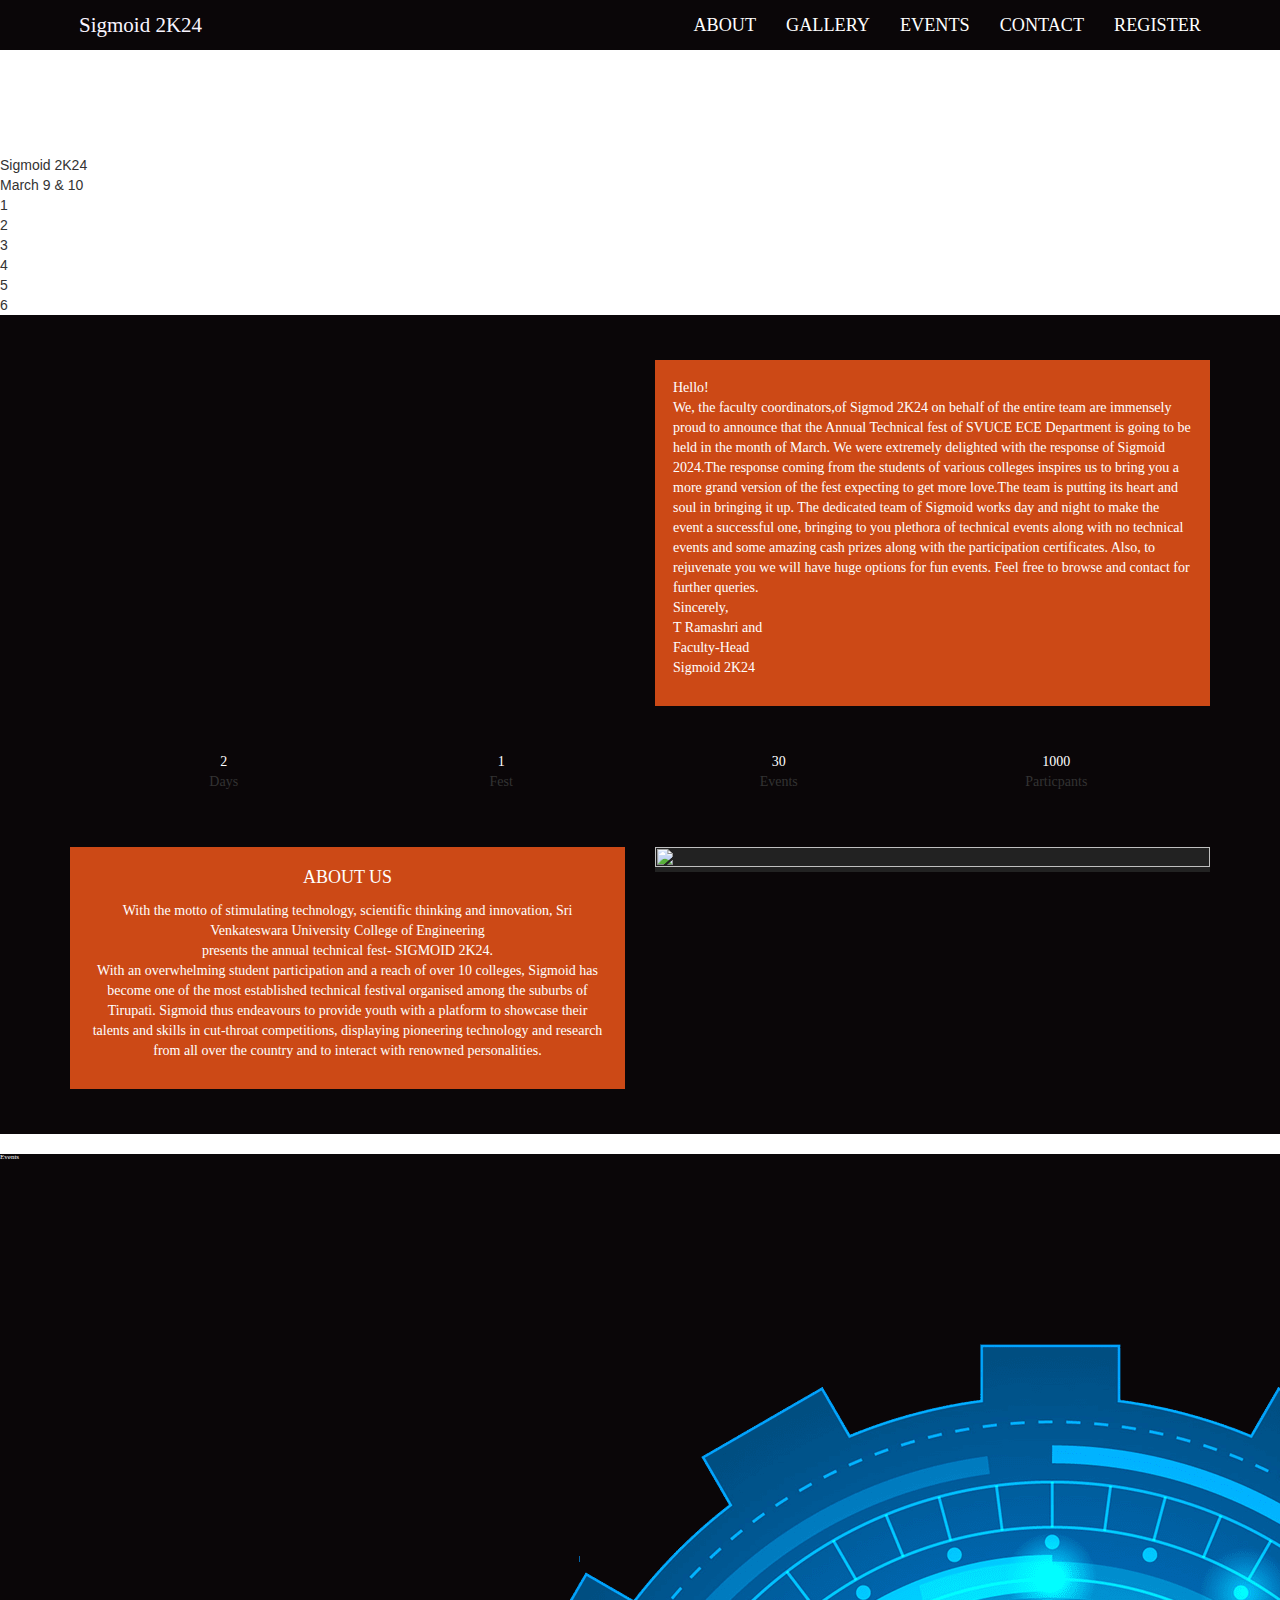
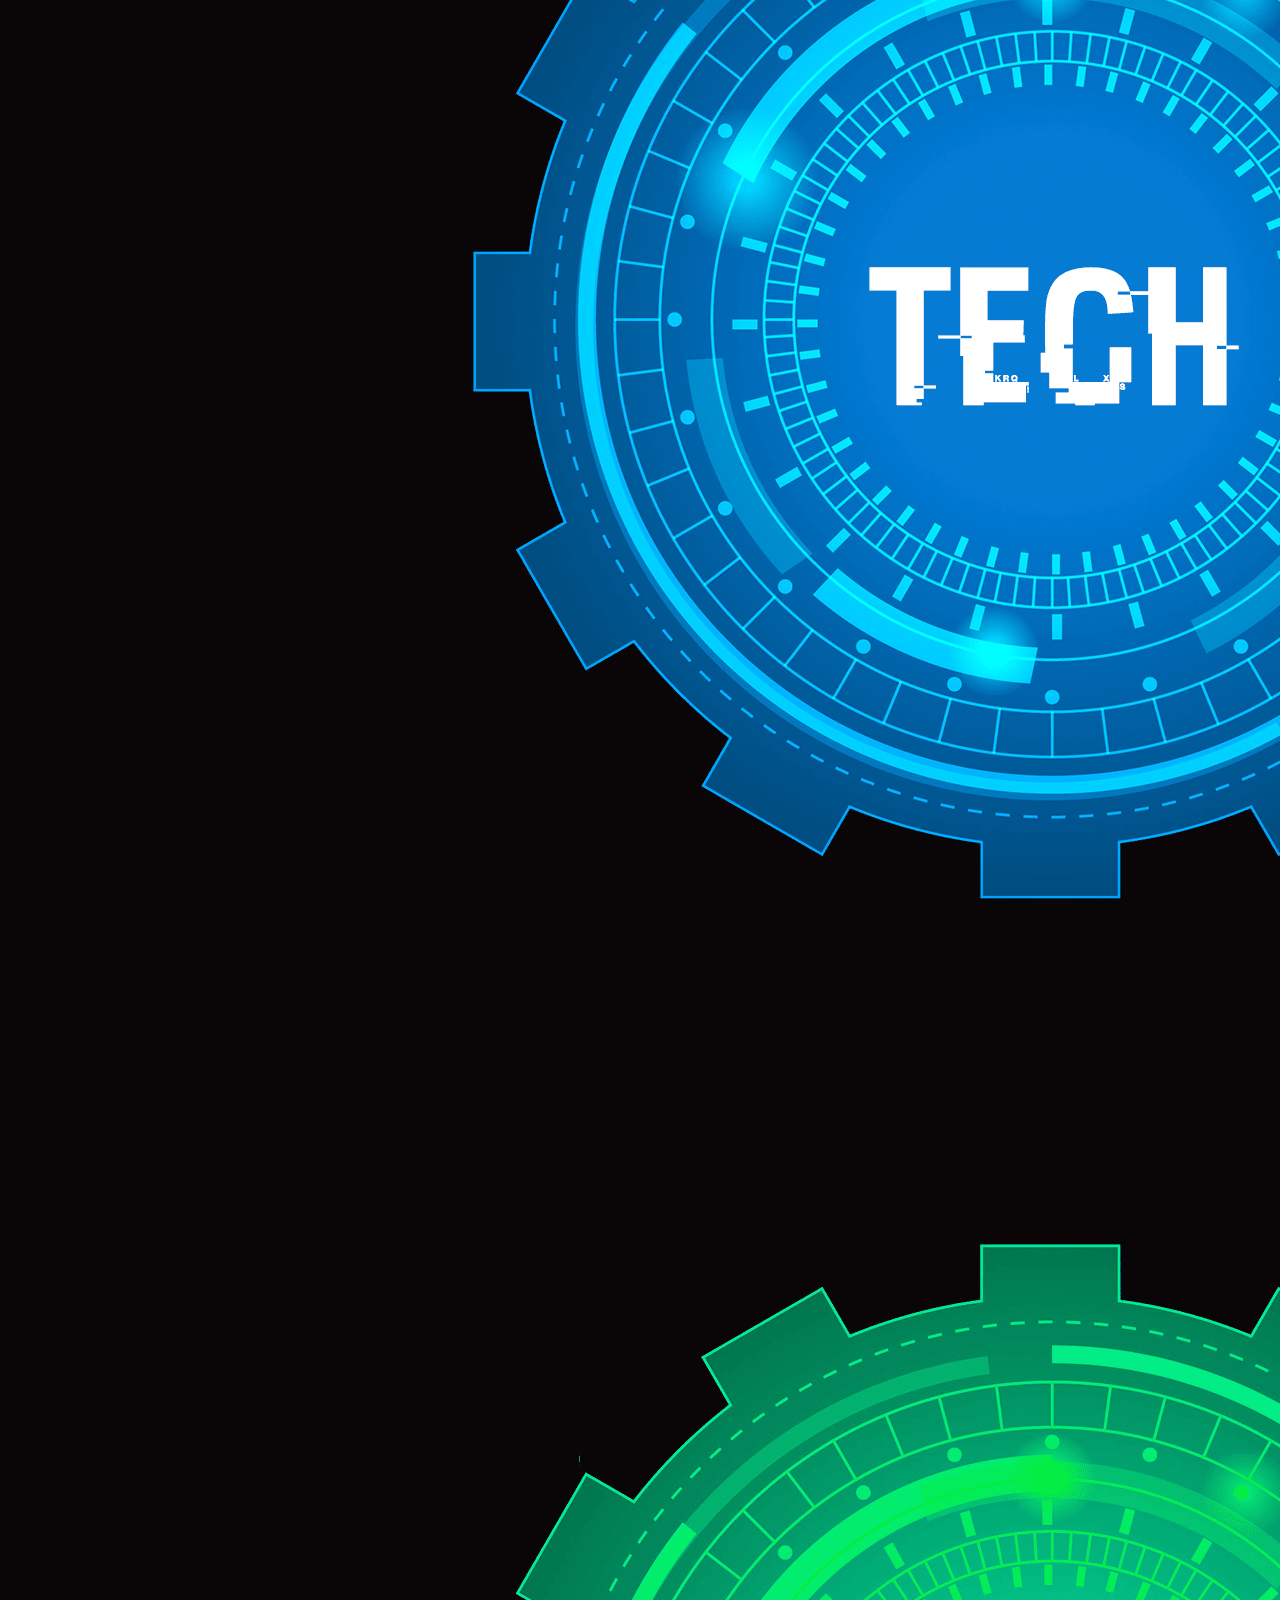
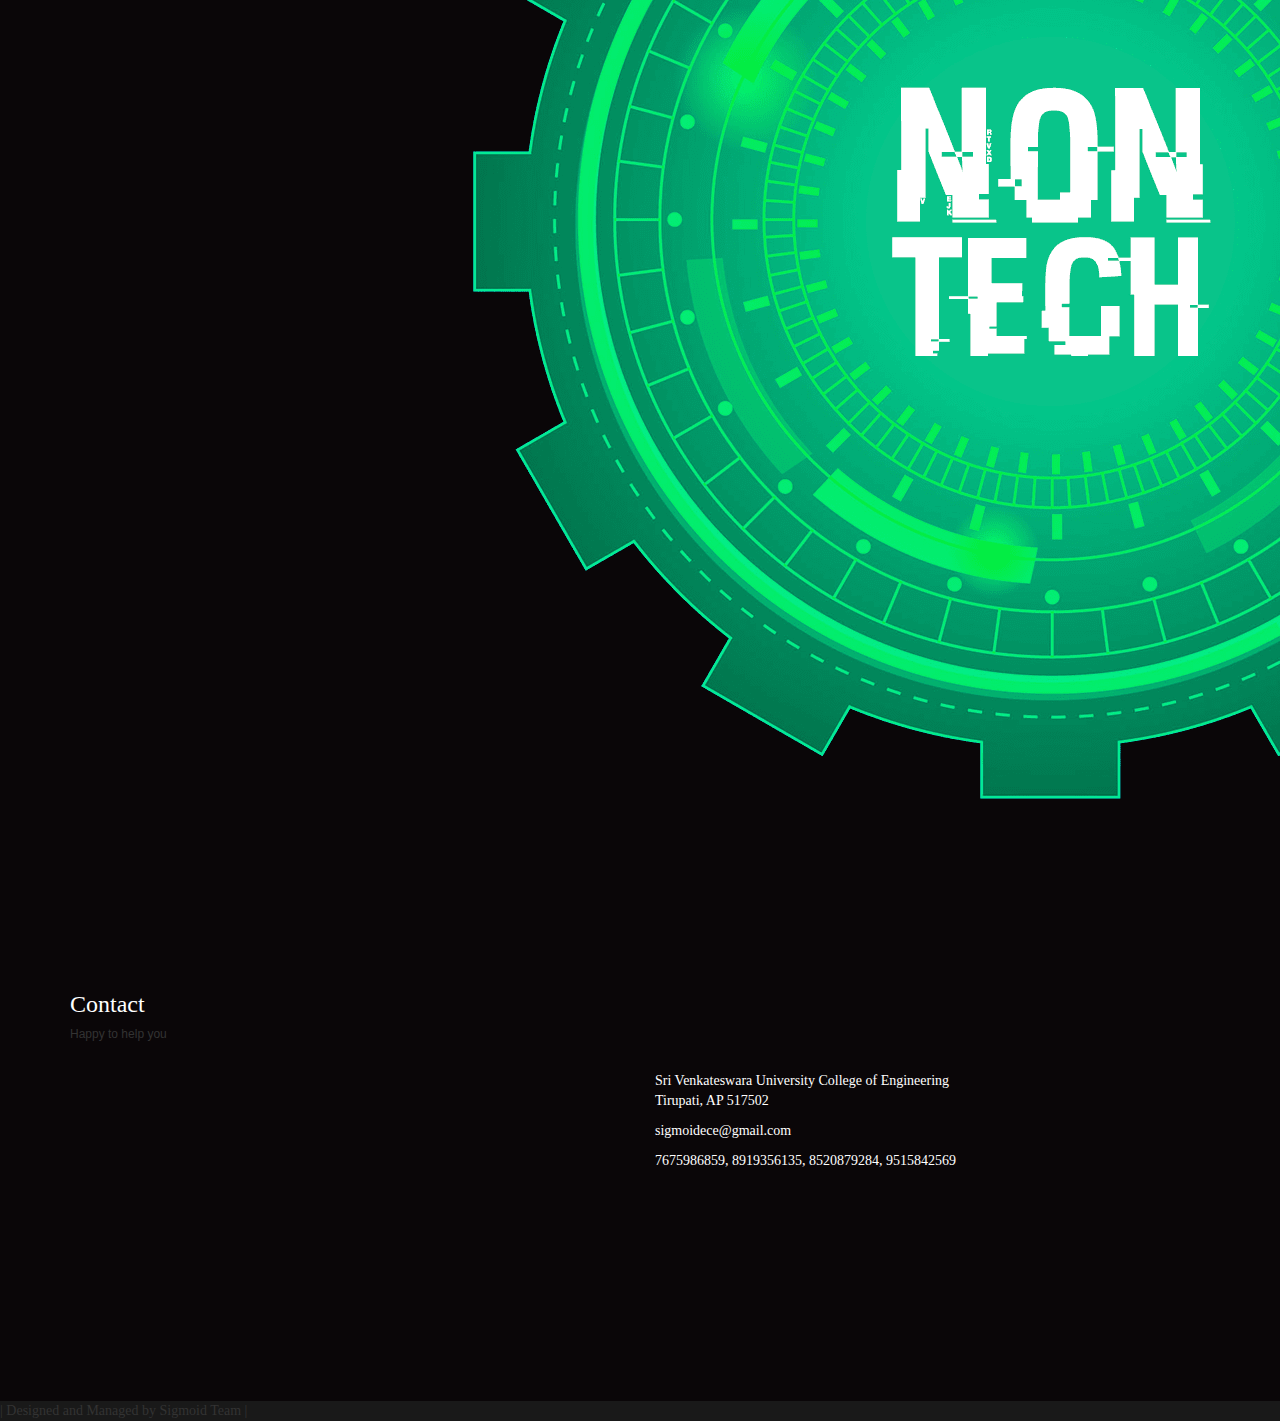
==== commit 644c4496: "uploaded" ====
--- a/index.html
+++ b/index.html
@@ -1,7 +1,7 @@
 <!DOCTYPE html>
 <html lang="en">
 <head>
-  <title>CyberSrishti2020</title>
+  <title>Sigmoid 2K24</title>
   <meta charset="utf-8">
   <meta name="viewport" content="width=device-width, initial-scale=1.0">
   <link rel="icon" href="" type="image/x-icon">
@@ -44,17 +44,19 @@
           <span class="icon-bar"></span>
           <span class="icon-bar"></span>
         </button>
-        <a class="navbar-brand g3" href="#Home" style="font-family: font2; font-size: 150%;color:#f9f5ff;">CYBERSRISHTI</a>
+        <a class="navbar-brand g3" href="#Home" style="font-family: font2; font-size: 150%;color:#f9f5ff;">Sigmoid 2K24</a>
       </div>
       <div class="collapse navbar-collapse" id="Navbar">
         <ul class="nav navbar-nav navbar-right">
-          <li class="r1"><a href="#letter" style="font-family: font2;font-size: 130%; color:white;">LETTER</a></li>
+         <!-- <li class="r1"><a href="#letter" style="font-family: font2;font-size: 130%; color:white;">LETTER</a></li> -->
           <li class="r1"><a href="#about" style="font-family: font2;font-size: 130% ; color:white;">ABOUT</a></li>
-          <li class="r1"><a href="#events" style="font-family: font2;font-size: 130% ; color:white;">EVENTS</a></li>
+          <li class="r1"><a href="gallery/index.html" style="font-family: font2;font-size: 130% ; color:white;">GALLERY</a></li>
+          <li class="r1"><a href="events/index.html" style="font-family: font2;font-size: 130% ; color:white;">EVENTS</a></li>
           <!-- <li><a href="partners.html">PARTNERS</a></li> -->
          <!-- <li><a href="#apply">APPLY</a></li> -->
-          <li class="r1"><a href="#team" style="font-family: font2;font-size: 130% ; color:white;">TEAM</a></li>
-          <li class="r1"><a href="#contact" style="font-family: font2; font-size: 130% ; color:white;">CONTACT</a></li>
+         <!-- <li class="r1"><a href="#team" style="font-family: font2;font-size: 130% ; color:white;">TEAM</a></li> -->
+          <li class="r1"><a href="https://forms.gle/LxLbqcuX3uqCk2ah9" style="font-family: font2; font-size: 130% ; color:white;">CONTACT</a></li>
+          <li class="r1"><a href="https://www.google.com/" style="font-family: font2; font-size: 130% ; color:white;">REGISTER</a></li>
         </ul>
       </div>
     </div>
@@ -66,12 +68,12 @@
   
   <section id="hero">
     <video id="vid" playsinline="playsinline" autoplay="autoplay" muted="muted" loop="loop">
-      <source src="img/vid6.mp4" type="video/mp4">
+      <source src="/img/vid6.mp4" type="video/mp4">
     </video>
     <div class="hero1">
       <div class="main_heading">
-        <div class="mh1">CyberSrishti</div>
-        <div class="mh2">25th-26th April</div>
+        <div class="mh1">Sigmoid 2K24</div>
+        <div class="mh2">March 9 & 10</div>
         <!-- <div class="mh2">Annual Technical Fest of JIIT Noida</div> -->
       </div>
       <div class="wrapper">
@@ -105,34 +107,23 @@
 
                   <div class="mySlides fade">
                     <!-- <div class="numbertext">1 / 4</div> -->
-                    <img src="img/mkt.jpg" style="width:100%; height: 100%; object-fit: cover; object-position: center;" class="slideimg">
-                    <div class="text">Manish K. Thakur</div>
+                    <img src="/img/mkt.jpg" style="width:100%; height: 100%; object-fit: cover; object-position: center;" class="slideimg">
+                    <div class="text">Prof T. Ramashri</div>
                   </div>
                   
-                  <div class="mySlides fade">
-                    <!-- <div class="numbertext"></div> -->
-                    <img src="img/tkt.jpg" style="width:100%; height: 100%; object-fit: cover; object-position: center;" class="slideimg">
-                    <div class="text">Tribhuwan k. Tewari</div>
-                  </div>
-                  
+                
                   <div class="mySlides fade">
                     <!-- <div class="numbertext">3 / 4</div> -->
-                    <img src="img/sa.jpg" style="width:100%; height: 100%; object-fit: cover; object-position: center;" class="slideimg">
-                    <div class="text">Shamim Akhtar</div>
-                  </div>
-
-                  <div class="mySlides fade">
-                      <!-- <div class="numbertext">4 / 4</div> -->
-                      <img src="img/am.jpg" style="width:100%; height: 100%; object-fit: cover; object-position: center;" class="slideimg">
-                      <div class="text">Shamim Akhtar</div>
-                    </div>
+                    <img src="/img/sa.jpg" style="width:100%; height: 100%; object-fit: cover; object-position: center;" class="slideimg">
+                    <div class="text">Prof T. Ramashri</div>
+                  </div>
+
+                  
                   
                   </div>
                   <br>
                   
                   <div style="text-align:center;">
-                    <span class="dot"></span> 
-                    <span class="dot"></span> 
                     <span class="dot"></span> 
                     <span class="dot"></span> 
                   </div>
@@ -146,14 +137,14 @@
               <div class="card-body text-center">
                 <!-- <p class="card-text">Some text inside the first card</p> -->
                 <p class="card-text" style="text-align: left; font-family: font4; color: white" >Hello!<br>
-                  We, the Faculty Heads, of Cyber Srishti, on behalf of the entire team are immensely proud to announce that the Annual Technical fest of JIIT is going to be held on 25th and 26th of April, 2020.
-                  We were extremely delighted with the response of Cyber Srishti 2019.The response from the students of various colleges across NCR last year inspires us to bring you a more grand version of this fest expecting to get more love.The team is putting its heart and soul in bringing up a better version every year.
-                  The dedicated team of Cyber Srishti works day and night to make the event a successful one, bringing to you plethora of technical events along with literary events and some amazing cash prizes along with the certificates.
+                  We, the faculty coordinators,of Sigmod 2K24 on behalf of the entire team are immensely proud to announce that the Annual Technical fest of SVUCE ECE Department is going to be held in the month of March.
+                  We were extremely delighted with the response of Sigmoid 2024.The response coming from the students of various colleges inspires us to bring you a more grand version of the fest expecting to get more love.The team is putting its heart and soul in bringing it up.
+                  The dedicated team of Sigmoid works day and night to make the event a successful one, bringing to you plethora of technical events along with no technical events and some amazing cash prizes along with the participation certificates.
                   Also, to rejuvenate you we will have huge options for fun events. Feel free to browse and contact for further queries.<br>
                   Sincerely,<br>
-                  Manish K Thakur, Tribhuwan K Tewari and Shamim Akhter <br>
+                  T Ramashri and <br>
                   Faculty-Head <br>
-                  Cyber Srishti 2019</p>
+                  Sigmoid 2K24</p>
               </div>
             </div> 
           </div>
@@ -190,7 +181,7 @@
   				</div>
 
           <div class="col-lg-3 col-6 text-center">
-            <span data-toggle="counter-up" style="font-family: font3; color: white;">1500</span>
+            <span data-toggle="counter-up" style="font-family: font3; color: white;">1000</span>
             <p style="font-family: font3;">Particpants</p>
   				</div>
 
@@ -214,13 +205,13 @@
                 <p class="card-text" style="text-align: center; font-family: font2; color: white; font-size: large;">ABOUT US</p>
                 <p class="card-text" style="text-align: center; font-family: font4; color: white;" >
                   With the motto of stimulating technology, scientific thinking and innovation,
-                  Jaypee Institute of Information Technology<br>
-                  presents the 7th edition of its annual technical festival- CYBER SRISHTI.<br>
-                  Hence, with an overwhelming student participation
-                  and a reach of over 250 colleges,
-                  Cyber Srishti has become one of the most established technical festival
-                  organised among Delhi-NCR colleges.
-                  Cyber Srishti thus endeavours to provide youth
+                  Sri Venkateswara University College of Engineering<br>
+                  presents the annual technical fest- SIGMOID 2K24.<br>
+                  With an overwhelming student participation
+                  and a reach of over 10 colleges,
+                  Sigmoid  has become one of the most established technical festival
+                  organised among the suburbs of Tirupati.
+                  Sigmoid thus endeavours to provide youth
                   with a platform to showcase their talents
                   and skills in cut-throat competitions,
                   displaying pioneering technology and research
@@ -235,7 +226,7 @@
                 <div class="card bg-primary cdabout" style="background-color:#222222; box-shadow: 0px 0px 0px 0px #10141a;">
                   <div class="card-body cdabout">
                     <!-- <p class="card-text">Some text inside the first card</p> -->
-                    <img src="img/about1.jpg" style="width: 100%; height: 100%; object-fit: cover; object-position: center;">
+                    <img src="/img/about1.jpg" style="width: 100%; height: 100%; object-fit: cover; object-position: center;">
                   </div>
                 </div> 
               </div>
@@ -265,7 +256,7 @@
    </section>
 
     <!-- team section -->
-
+ <!-- ===================================
     <section id="team">
         <div class="evheading ">
             <h1 style="font-family: font3; font-size: 50%; color: white;">TEAM</h1>
@@ -421,7 +412,7 @@
         </div>
       </div>
     </section>
-
+  =============== -->
     
     <!--==========================
       Contact Section
@@ -435,29 +426,31 @@
       </div>
 <div class="container">
       <div class="col-md-6" >
-      <iframe src="https://maps.google.com/maps?q=jaypee%20institue%20of%20information%20technology&t=&z=13&ie=UTF8&iwloc=&output=embed"  frameborder="0" style="border:0px;width:100%; height:350px;float: left;padding-left: 20px;" allowfullscreen></iframe></div>
+      <iframe src="https://www.google.com/maps/embed?pb=!1m18!1m12!1m3!1d120099.84690958183!2d79.36803985962945!3d13.629516364826452!2m3!1f0!2f0!3f0!3m2!1i1024!2i768!4f13.1!3m3!1m2!1s0x3a4d4b3b428a6cef%3A0xc6bd5c83ddf89605!2sElectronics%20and%20Communication%20Engineering%20Building!5e0!3m2!1sen!2sin!4v1707247832713!5m2!1sen!2sin"  frameborder="0" style="border:0px;width:100%; height:350px;float: left;padding-left: 20px;" allowfullscreen></iframe></div>
         <div class="col-md-6 justify-content-center" style="float: right;padding-top: 20px;" >
             <div class="info">
               <div>
                 <i class="fa fa-map-marker" style="color: #cc4916"> </i>
-                <p style="color: white; font-family: font4">Jaypee Institute of Information Technology<br>Sector-62, Noida 201301</p>
+                <p style="color: white; font-family: font4">Sri Venkateswara University College of Engineering<br>Tirupati, AP 517502</p>
               </div>
 
               <div>
                 <i class="fa fa-envelope" style="color: #cc4916"></i>
-                <p style="color: white; font-family: font4">cybersrishti2020@gmail.com</p>
+                <p style="color: white; font-family: font4">sigmoidece@gmail.com</p>
               </div>
 
               <div>
                 <i class="fa fa-phone" style="color: #cc4916"></i>
-                <p style="color: white; font-family: font4">9560966699</p>
+                <p style="color: white; font-family: font4">7675986859, 8919356135, 8520879284, 9515842569</p>
               </div>
             </div>
 
             <div class="social-links">
               
-              <a href="https://www.facebook.com/Parola.LiteraryHub/?ref=br_rs" class="facebook"><i class="fa fa-facebook"></i></a>
-              <a href="https://www.instagram.com/thejoust19/?hl=en" class="instagram"><i class="fa fa-instagram"></i></a>
+            <!--  <a href="https://www.facebook.com/Parola.LiteraryHub/?ref=br_rs" class="facebook"><i class="fa fa-facebook"></i></a> -->
+              <a href="https://www.instagram.com/sigmoid_fest" class="instagram"><i class="fa fa-instagram"></i></a>
+
+              <a href="https://www.instagram.com/sigmoid_fest" class="youtube"><i class="fa fa-youtube"></i></a>
               
             </div>
 
@@ -469,7 +462,7 @@
   
     </section>
 
- <div class="footer" style="background-color: #191919; font-family: font4">| Designed and Managed by Team CyberSrishti |
+ <div class="footer" style="background-color: #191919; font-family: font4">| Designed and Managed by Sigmoid Team |
  </div>
     <!-- #contact -->
 <a href="#" class="back-to-top"><i class="fa fa-chevron-up"></i></a>
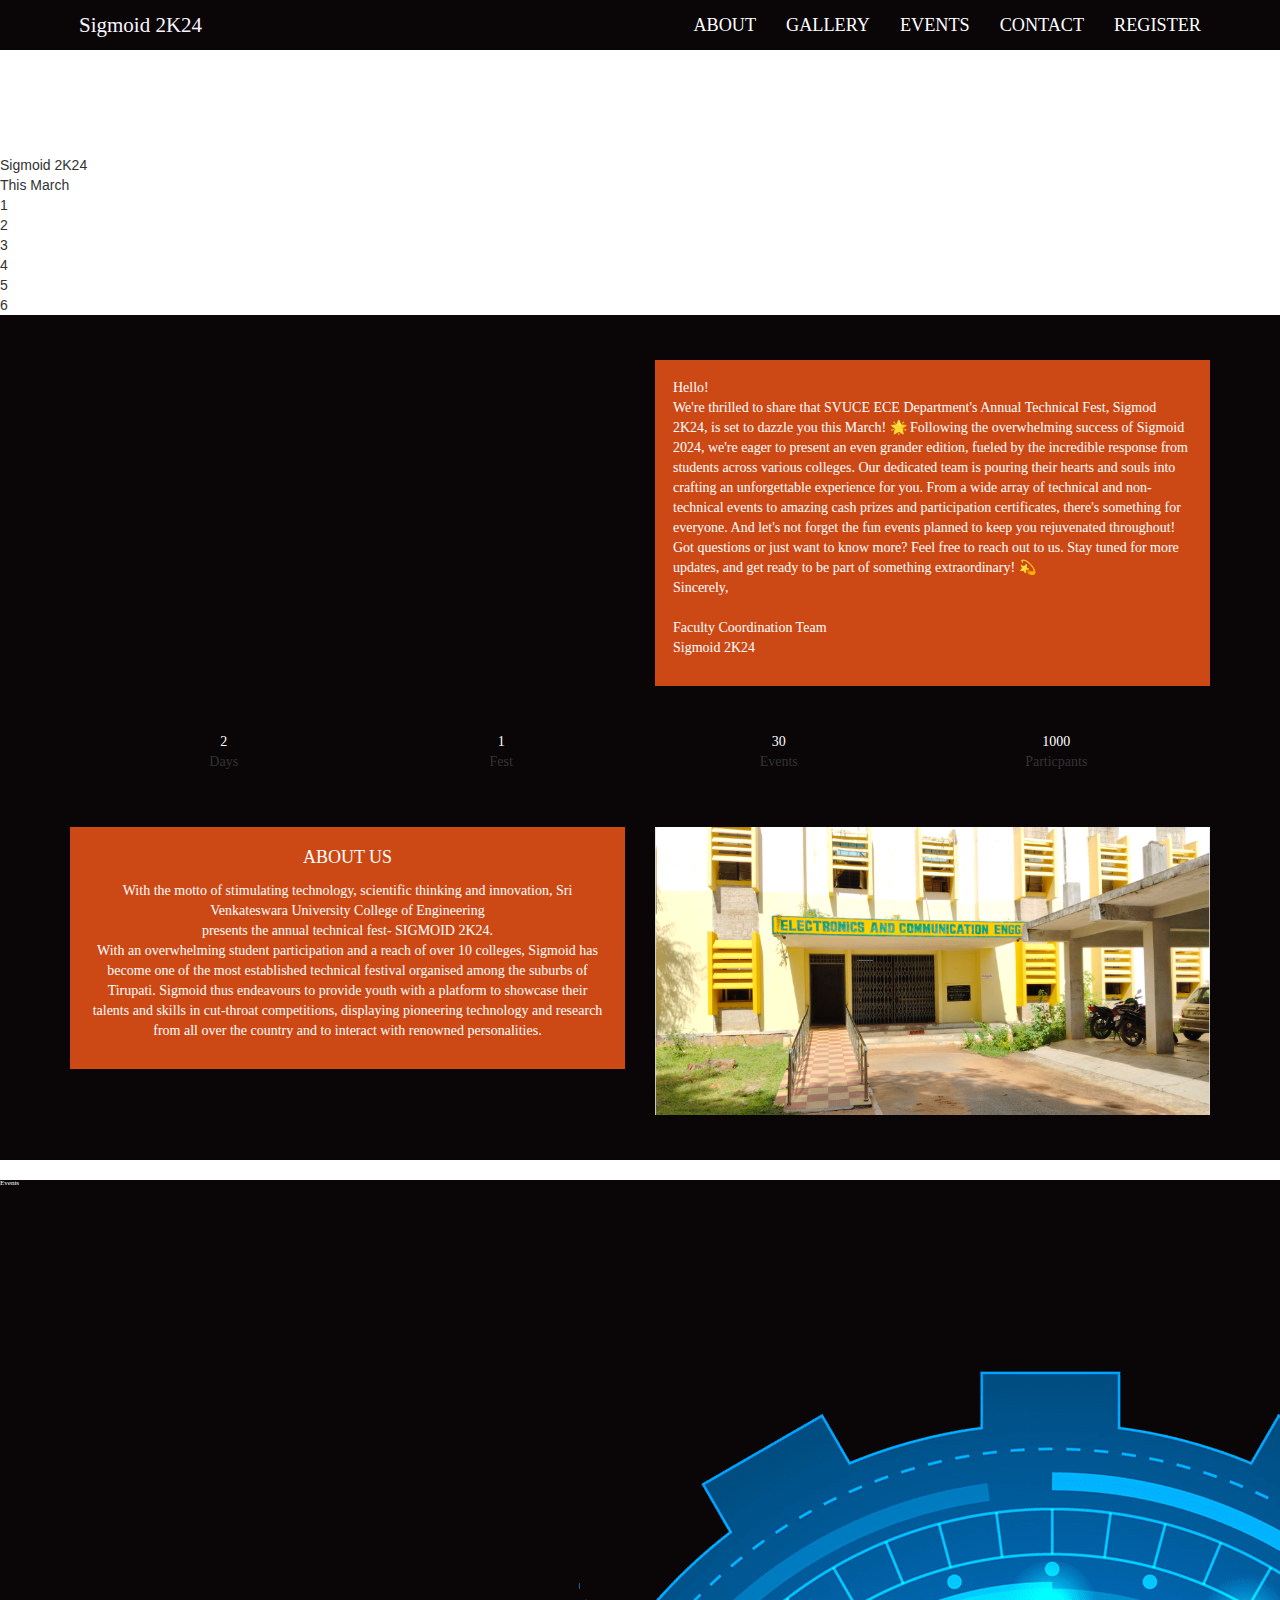
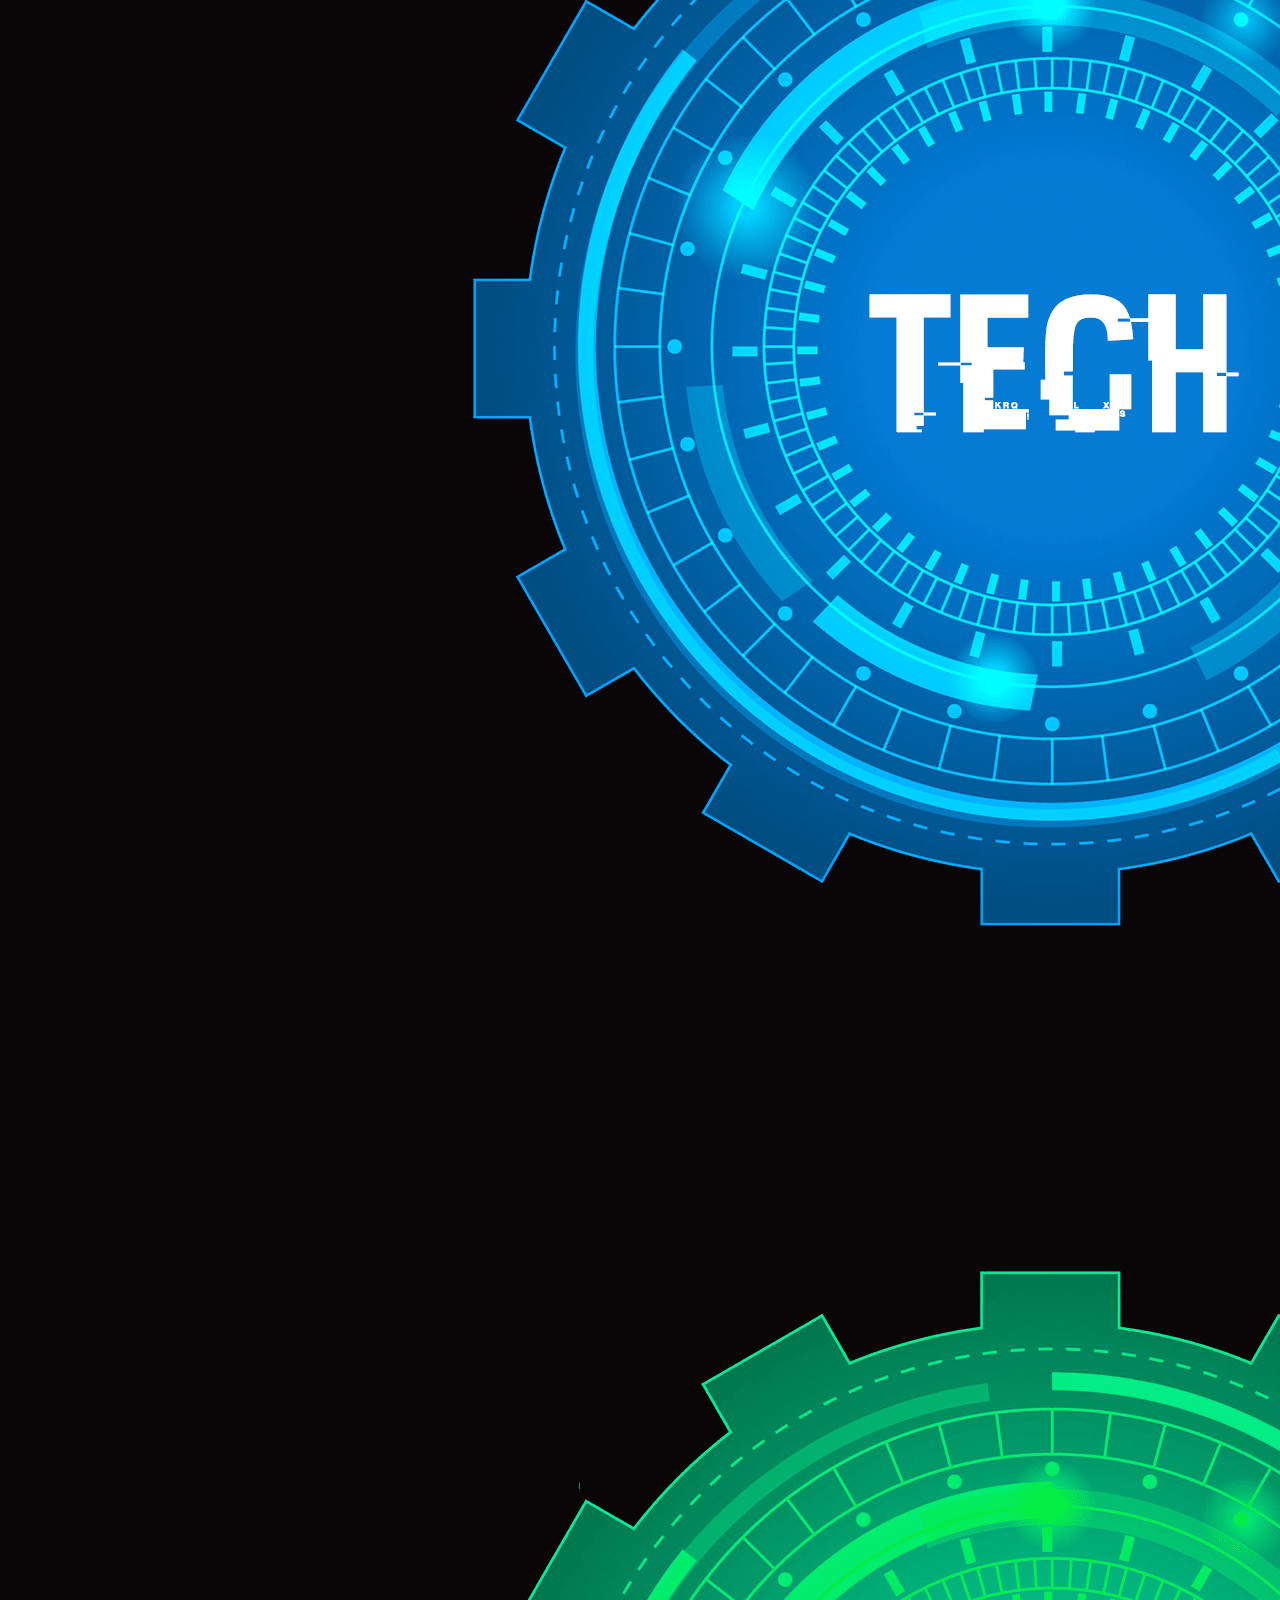
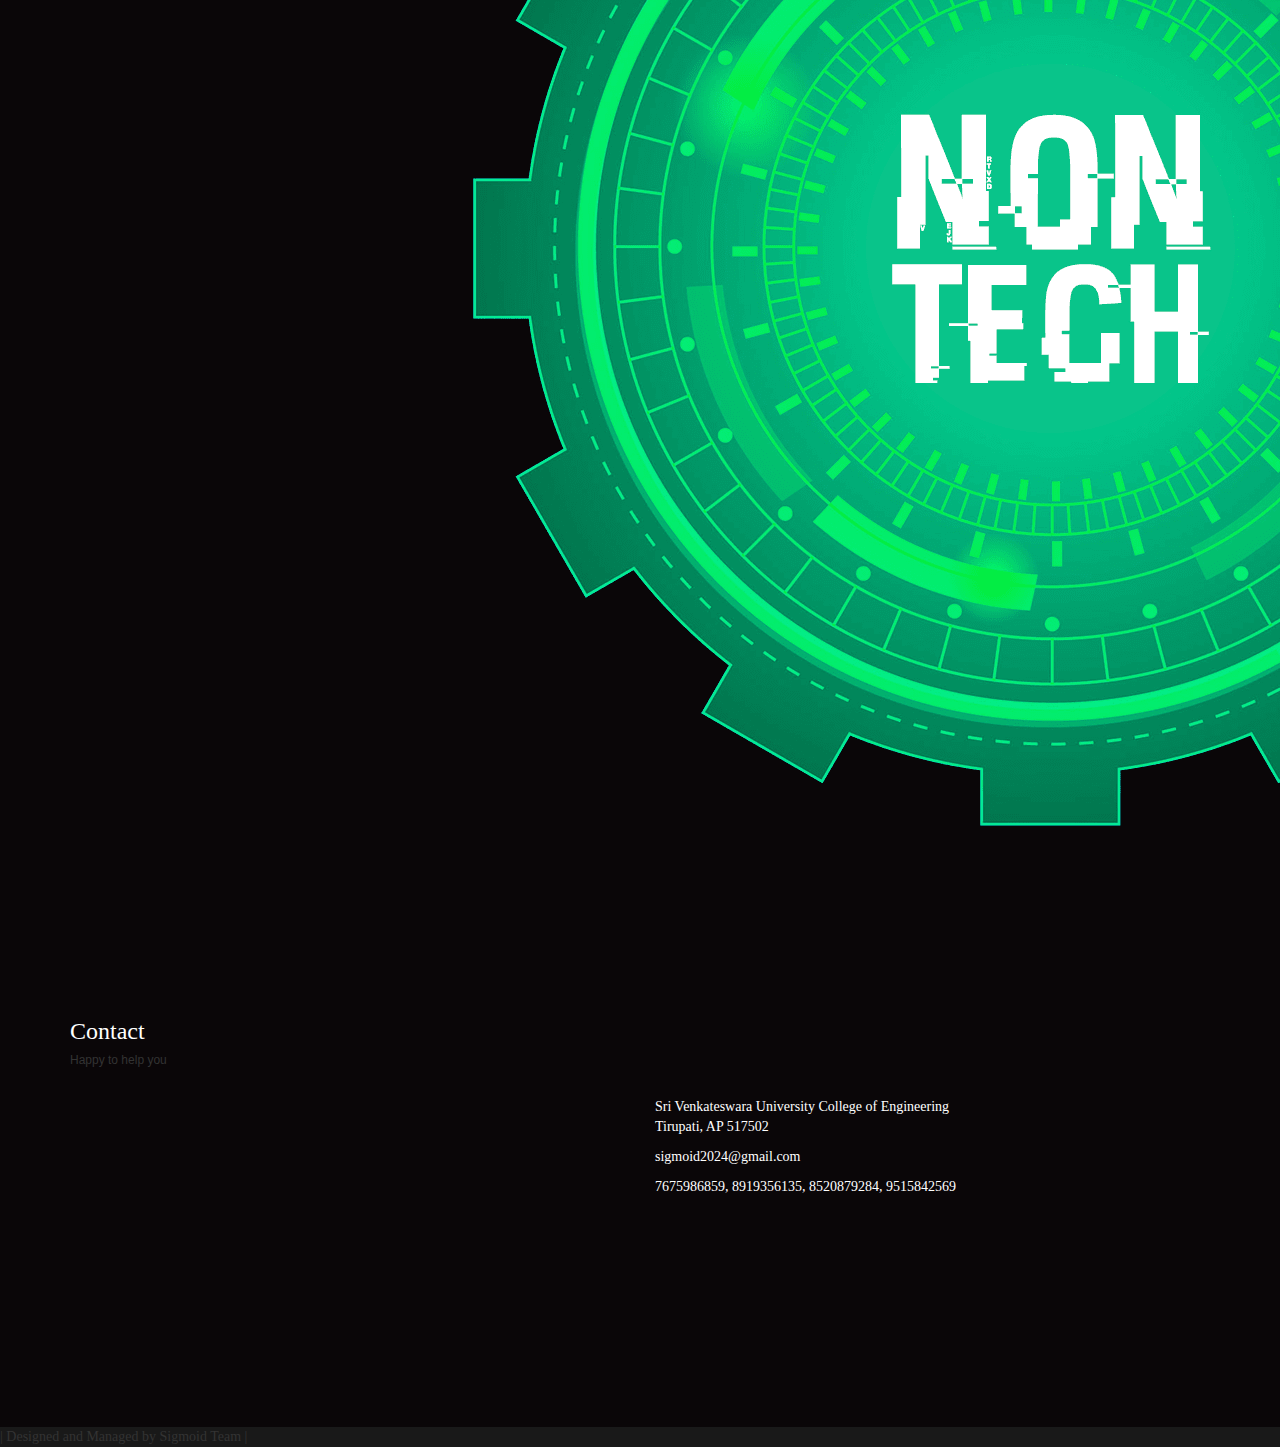
==== commit 9bc343e5: "updated" ====
--- a/index.html
+++ b/index.html
@@ -51,7 +51,7 @@
          <!-- <li class="r1"><a href="#letter" style="font-family: font2;font-size: 130%; color:white;">LETTER</a></li> -->
           <li class="r1"><a href="#about" style="font-family: font2;font-size: 130% ; color:white;">ABOUT</a></li>
           <li class="r1"><a href="gallery/index.html" style="font-family: font2;font-size: 130% ; color:white;">GALLERY</a></li>
-          <li class="r1"><a href="events/index.html" style="font-family: font2;font-size: 130% ; color:white;">EVENTS</a></li>
+          <li class="r1"><a href="#events" style="font-family: font2;font-size: 130% ; color:white;">EVENTS</a></li>
           <!-- <li><a href="partners.html">PARTNERS</a></li> -->
          <!-- <li><a href="#apply">APPLY</a></li> -->
          <!-- <li class="r1"><a href="#team" style="font-family: font2;font-size: 130% ; color:white;">TEAM</a></li> -->
@@ -68,12 +68,12 @@
   
   <section id="hero">
     <video id="vid" playsinline="playsinline" autoplay="autoplay" muted="muted" loop="loop">
-      <source src="/img/vid6.mp4" type="video/mp4">
+      <source src="img/vid6.mp4" type="video/mp4">
     </video>
     <div class="hero1">
       <div class="main_heading">
         <div class="mh1">Sigmoid 2K24</div>
-        <div class="mh2">March 9 & 10</div>
+        <div class="mh2">This March</div>
         <!-- <div class="mh2">Annual Technical Fest of JIIT Noida</div> -->
       </div>
       <div class="wrapper">
@@ -107,7 +107,7 @@
 
                   <div class="mySlides fade">
                     <!-- <div class="numbertext">1 / 4</div> -->
-                    <img src="/img/mkt.jpg" style="width:100%; height: 100%; object-fit: cover; object-position: center;" class="slideimg">
+                    <img src="//img/mkt.jpg" style="width:100%; height: 100%; object-fit: cover; object-position: center;" class="slideimg">
                     <div class="text">Prof T. Ramashri</div>
                   </div>
                   
@@ -115,7 +115,7 @@
                   <div class="mySlides fade">
                     <!-- <div class="numbertext">3 / 4</div> -->
                     <img src="/img/sa.jpg" style="width:100%; height: 100%; object-fit: cover; object-position: center;" class="slideimg">
-                    <div class="text">Prof T. Ramashri</div>
+                    <div class="text">Prof B. Anuradha</div>
                   </div>
 
                   
@@ -137,13 +137,15 @@
               <div class="card-body text-center">
                 <!-- <p class="card-text">Some text inside the first card</p> -->
                 <p class="card-text" style="text-align: left; font-family: font4; color: white" >Hello!<br>
-                  We, the faculty coordinators,of Sigmod 2K24 on behalf of the entire team are immensely proud to announce that the Annual Technical fest of SVUCE ECE Department is going to be held in the month of March.
-                  We were extremely delighted with the response of Sigmoid 2024.The response coming from the students of various colleges inspires us to bring you a more grand version of the fest expecting to get more love.The team is putting its heart and soul in bringing it up.
-                  The dedicated team of Sigmoid works day and night to make the event a successful one, bringing to you plethora of technical events along with no technical events and some amazing cash prizes along with the participation certificates.
-                  Also, to rejuvenate you we will have huge options for fun events. Feel free to browse and contact for further queries.<br>
-                  Sincerely,<br>
-                  T Ramashri and <br>
-                  Faculty-Head <br>
+                  We're thrilled to share that SVUCE ECE Department's Annual Technical Fest, Sigmod 2K24, is set to dazzle you this March! 🌟 Following the overwhelming success of Sigmoid 2024, we're eager to present an even grander edition, fueled by the incredible response from students across various colleges.
+
+Our dedicated team is pouring their hearts and souls into crafting an unforgettable experience for you. From a wide array of technical and non-technical events to amazing cash prizes and participation certificates, there's something for everyone. And let's not forget the fun events planned to keep you rejuvenated throughout!
+
+Got questions or just want to know more? Feel free to reach out to us. Stay tuned for more updates, and get ready to be part of something extraordinary! 💫
+
+<br>Sincerely,<br>
+<br>Faculty Coordination Team<br>
+                
                   Sigmoid 2K24</p>
               </div>
             </div> 
@@ -226,7 +228,7 @@
                 <div class="card bg-primary cdabout" style="background-color:#222222; box-shadow: 0px 0px 0px 0px #10141a;">
                   <div class="card-body cdabout">
                     <!-- <p class="card-text">Some text inside the first card</p> -->
-                    <img src="/img/about1.jpg" style="width: 100%; height: 100%; object-fit: cover; object-position: center;">
+                    <img src="/img/college2.png" style="width: 100%; height: 100%; object-fit: cover; object-position: center;">
                   </div>
                 </div> 
               </div>
@@ -246,177 +248,15 @@
       </div>
       <div class="ev">
         <div class="ev1">
-            <a href="events/index.html"><img src="img/tech.png" class="evpic"></a>
+            <a href="events/tech.html"><img src="img/tech.png" class="evpic"></a>
         </div>
         <div class="ev1">
-            <a href="events/index.html"><img src="img/nontech.png" class="evpic"> </a>                     
+            <a href="events/nontech.html"><img src="img/nontech.png" class="evpic"> </a>                     
         </div>
       </div>
       </div>
    </section>
 
-    <!-- team section -->
- <!-- ===================================
-    <section id="team">
-        <div class="evheading ">
-            <h1 style="font-family: font3; font-size: 50%; color: white;">TEAM</h1>
-          </div>
-      <div class="container-fluid teamcon" style="margin-top: 5vh;">
-        <div class="row">
-            <div class="member-item set-bg team-mem1">
-              <div class="mi-social">
-                  <div class="mi-social-inner bg-gradient">
-                      <a href="#"><i class="fa fa-facebook"></i></a>
-                      <a href="#"><i class="fa fa-instagram"></i></a>
-                      <a href="#"><i class="fa fa-twitter"></i></a>
-                      <a href="#"><i class="fa fa-linkedin"></i></a>
-                  </div>
-              </div>
-              <div class="mi-text">
-                  <h5>Mridul Goyal</h5>
-                  <span>Director</span>
-              </div>
-              </div>
-              <div class="member-item set-bg team-mem2">
-                <div class="mi-social">
-                    <div class="mi-social-inner bg-gradient">
-                        <a href="#"><i class="fa fa-facebook"></i></a>
-                        <a href="#"><i class="fa fa-instagram"></i></a>
-                        <a href="#"><i class="fa fa-twitter"></i></a>
-                        <a href="#"><i class="fa fa-linkedin"></i></a>
-                    </div>
-                </div>
-                <div class="mi-text">
-                    <h5>Jayant Rana</h5>
-                    <span>Director</span>
-                </div>
-               </div> 
-                <div class="member-item set-bg team-mem3">
-                  <div class="mi-social">
-                      <div class="mi-social-inner bg-gradient">
-                          <a href="#"><i class="fa fa-facebook"></i></a>
-                          <a href="#"><i class="fa fa-instagram"></i></a>
-                          <a href="#"><i class="fa fa-twitter"></i></a>
-                          <a href="#"><i class="fa fa-linkedin"></i></a>
-                      </div>
-                  </div>
-                  <div class="mi-text">
-                      <h5>Kartik Ahluwalia</h5>
-                      <span>Marketing Head</span>
-                  </div>
-                  </div>
-                  <div class="member-item set-bg team-mem4">
-                    <div class="mi-social">
-                        <div class="mi-social-inner bg-gradient">
-                            <a href="#"><i class="fa fa-facebook"></i></a>
-                            <a href="#"><i class="fa fa-instagram"></i></a>
-                            <a href="#"><i class="fa fa-twitter"></i></a>
-                            <a href="#"><i class="fa fa-linkedin"></i></a>
-                        </div>
-                    </div>
-                    <div class="mi-text">
-                        <h5>Anika Mahajan</h5>
-                        <span>Public Relations Head</span>
-                    </div>
-                 </div>
-                    <div class="member-item set-bg team-mem5">
-                      <div class="mi-social">
-                          <div class="mi-social-inner bg-gradient">
-                              <a href="#"><i class="fa fa-facebook"></i></a>
-                              <a href="#"><i class="fa fa-instagram"></i></a>
-                              <a href="#"><i class="fa fa-twitter"></i></a>
-                              <a href="#"><i class="fa fa-linkedin"></i></a>
-                          </div>
-                      </div>
-                      <div class="mi-text">
-                          <h5>Mishtha Saxena</h5>
-                          <span>Design Head</span>
-                      </div>
-                    </div>
-           </div>
-        <div class="row">
-            <div class="member-item set-bg team-mem6">
-                <div class="mi-social">
-                    <div class="mi-social-inner bg-gradient">
-                        <a href="#"><i class="fa fa-facebook"></i></a>
-                        <a href="#"><i class="fa fa-instagram"></i></a>
-                        <a href="#"><i class="fa fa-twitter"></i></a>
-                        <a href="#"><i class="fa fa-linkedin"></i></a>
-                    </div>
-                </div>
-                <div class="mi-text">
-                    <h5>Anubhav Sinha</h5>
-                    <span>Management Head</span>
-                </div>
-                </div>
-                <div class="member-item set-bg team-mem7">
-                  <div class="mi-social">
-                      <div class="mi-social-inner bg-gradient">
-                          <a href="#"><i class="fa fa-facebook"></i></a>
-                          <a href="#"><i class="fa fa-instagram"></i></a>
-                          <a href="#"><i class="fa fa-twitter"></i></a>
-                          <a href="#"><i class="fa fa-linkedin"></i></a>
-                      </div>
-                  </div>
-                  <div class="mi-text">
-                      <h5>Swapnil Rajawat</h5>
-                      <span>Technical Head</span>
-                  </div>
-                 </div> 
-                  <div class="member-item set-bg team-mem8">
-                    <div class="mi-social">
-                        <div class="mi-social-inner bg-gradient">
-                            <a href="#"><i class="fa fa-facebook"></i></a>
-                            <a href="#"><i class="fa fa-instagram"></i></a>
-                            <a href="#"><i class="fa fa-twitter"></i></a>
-                            <a href="#"><i class="fa fa-linkedin"></i></a>
-                        </div>
-                    </div>
-                    <div class="mi-text">
-                        <h5>Tanvi Thakur</h5>
-                        <span>Marketting Head</span>
-                    </div>
-                    </div>
-                    <div class="member-item set-bg team-mem9">
-                      <div class="mi-social">
-                          <div class="mi-social-inner bg-gradient">
-                              <a href="#"><i class="fa fa-facebook"></i></a>
-                              <a href="#"><i class="fa fa-instagram"></i></a>
-                              <a href="#"><i class="fa fa-twitter"></i></a>
-                              <a href="#"><i class="fa fa-linkedin"></i></a>
-                          </div>
-                      </div>
-                      <div class="mi-text">
-                          <h5>Anushka Agarwal</h5>
-                          <span>Creative Head</span>
-                      </div>
-                   </div>
-                      <div class="member-item set-bg team-mem10">
-                        <div class="mi-social">
-                            <div class="mi-social-inner bg-gradient">
-                                <a href="#"><i class="fa fa-facebook"></i></a>
-                                <a href="#"><i class="fa fa-instagram"></i></a>
-                                <a href="#"><i class="fa fa-twitter"></i></a>
-                                <a href="#"><i class="fa fa-linkedin"></i></a>
-                            </div>
-                        </div>
-                        <div class="mi-text">
-                            <h5>Mayank Saxena</h5>
-                            <span>Event Coordinators</span>
-                        </div>
-                      </div>
-          
-        </div>
-        <div class="row">
-          
-        </div>
-      </div>
-    </section>
-  =============== -->
-    
-    <!--==========================
-      Contact Section
-    ============================-->
     <section id="contact" style="background-color: #0A0608;">
       <div class="container wow fadeInUp">
         <div class="section-header">
@@ -436,7 +276,7 @@
 
               <div>
                 <i class="fa fa-envelope" style="color: #cc4916"></i>
-                <p style="color: white; font-family: font4">sigmoidece@gmail.com</p>
+                <p style="color: white; font-family: font4">sigmoid2024@gmail.com</p>
               </div>
 
               <div>
@@ -449,8 +289,10 @@
               
             <!--  <a href="https://www.facebook.com/Parola.LiteraryHub/?ref=br_rs" class="facebook"><i class="fa fa-facebook"></i></a> -->
               <a href="https://www.instagram.com/sigmoid_fest" class="instagram"><i class="fa fa-instagram"></i></a>
-
-              <a href="https://www.instagram.com/sigmoid_fest" class="youtube"><i class="fa fa-youtube"></i></a>
+              <a href="https://youtube.com/@Sigmoid2024" class="youtube"><i class="fa fa-youtube"></i></a> 
+              <a href="https://facebook.com/profile.php?id=61556089936728&mibextid=ZbWKwL" class="facebook"><i class="fa fa-facebook"></i></a>
+              <a href="https://x.com/Sigmoid2024?t=yMx8RAukPVOYMi3uKZNgpA&s=09" class="twitter"><i class="fa fa-twitter"></i></a>
+              
               
             </div>
 
